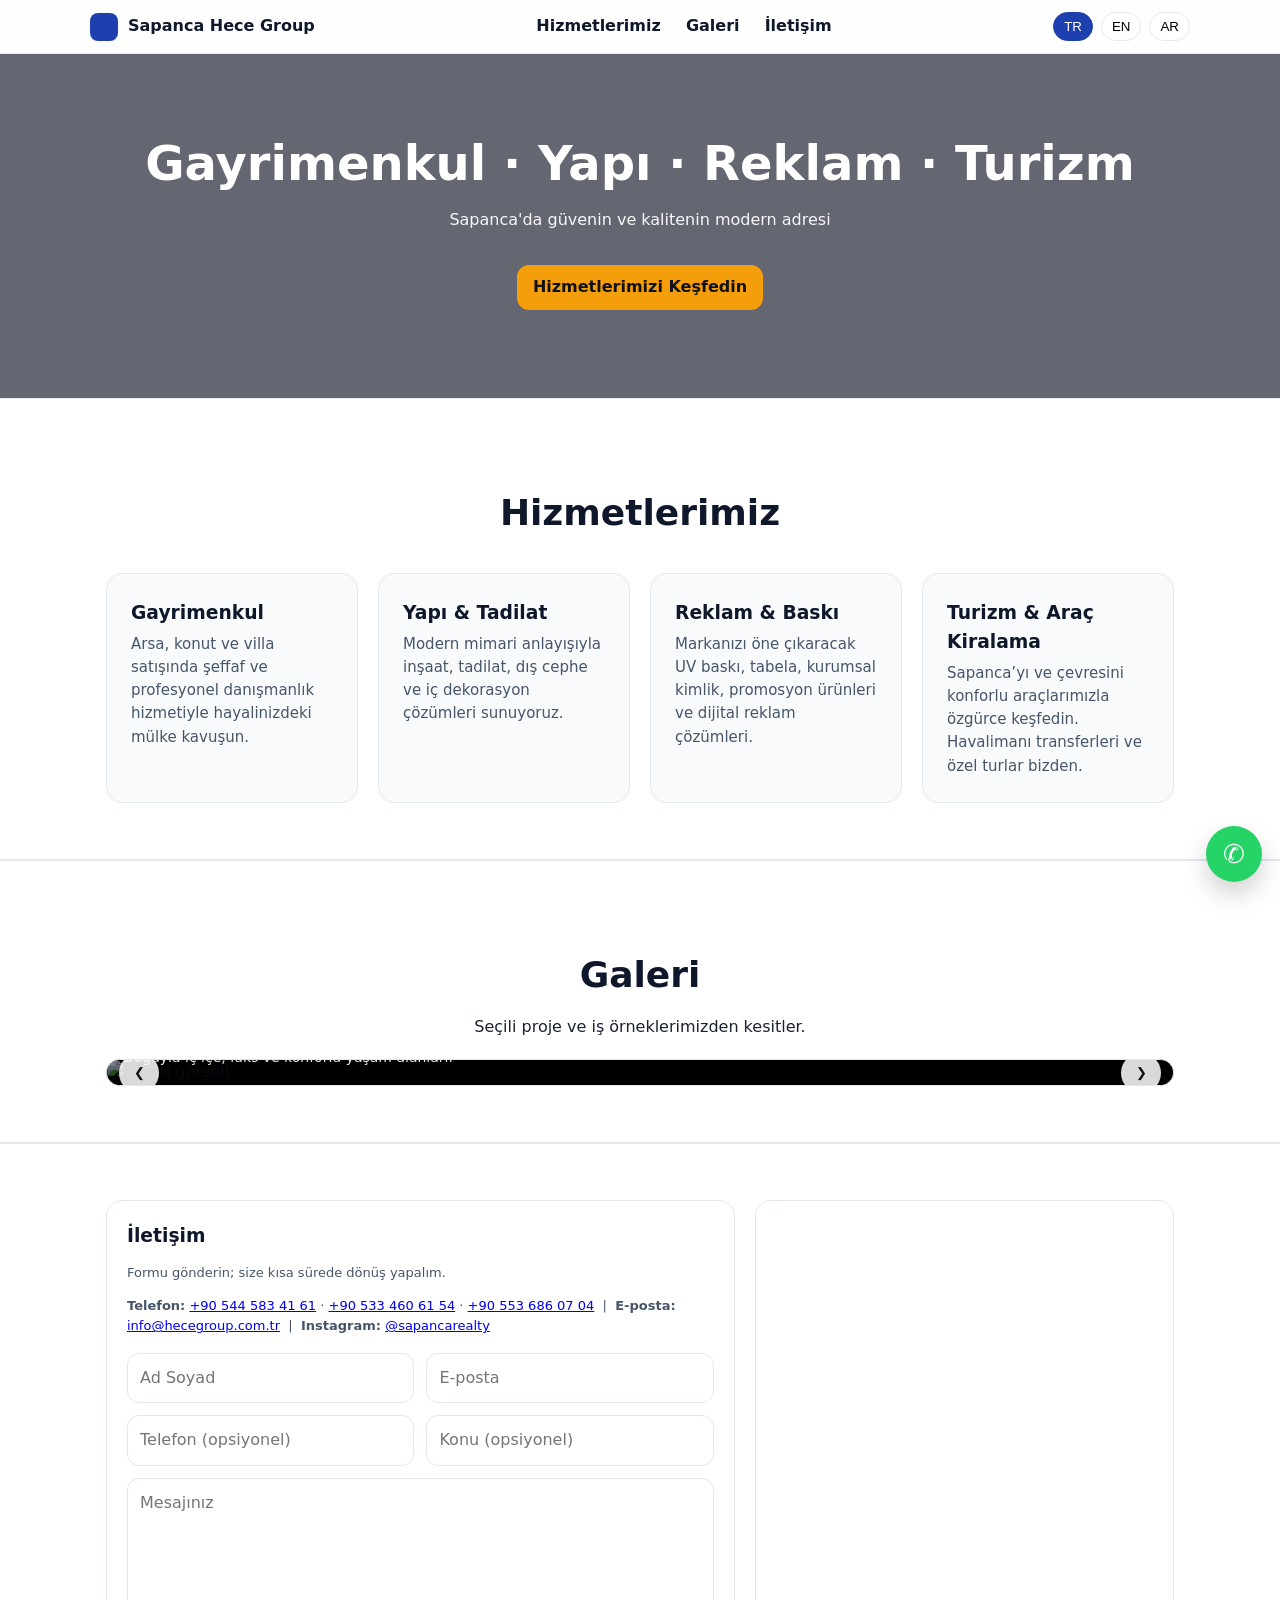
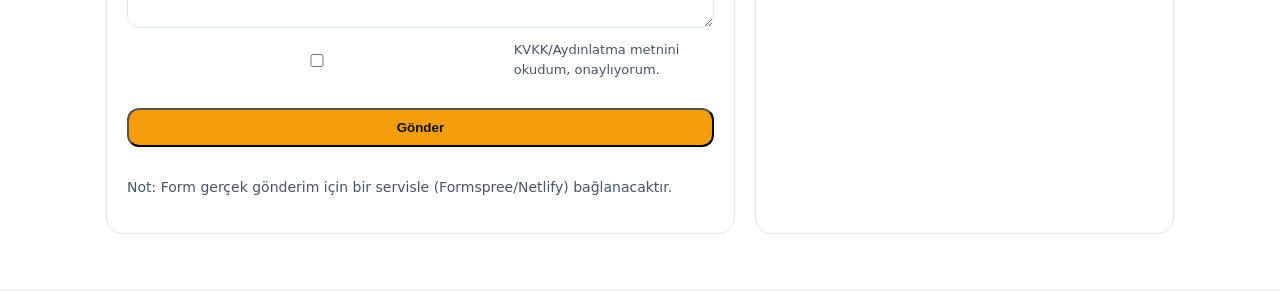
==== index.html @ 53c03a55 "Update index.html" ====
<!doctype html>
<html lang="tr">
<head>
  <meta charset="utf-8" />
  <meta name="viewport" content="width=device-width, initial-scale=1" />
  <title>Sapanca Hece Group</title>
  <meta name="description" content="Sapanca'da Gayrimenkul, Yapı & Tadilat, Reklam & Baskı, Turizm & Araç Kiralama." />

  <style>
    :root{
      --ink:#0f172a; --muted:#475569; --ring:#e2e8f0;
      --brand:#1e40af; --accent:#f59e0b; --bg:#f8fafc; --card:#fff; --ok:#16a34a; --err:#dc2626;
    }
    *{box-sizing:border-box}
    body{margin:0;background:var(--bg);color:var(--ink);
         font:16px/1.55 system-ui,-apple-system,Segoe UI,Roboto,Ubuntu,"Helvetica Neue",Arial}
    .container{max-width:1100px;margin:auto;padding:0 16px}

    header{position:sticky;top:0;background:#ffffffcc;backdrop-filter:blur(8px);
           border-bottom:1px solid var(--ring);z-index:20}
    .nav{display:flex;align-items:center;justify-content:space-between;padding:12px 0}
    .brand{display:flex;align-items:center;gap:10px}
    .logo{width:28px;height:28px;border-radius:8px;background:var(--brand)}
    .links a{margin:0 10px;color:var(--ink);text-decoration:none;font-weight:600}
    .lang{display:flex;gap:8px}
    .tag{border:1px solid var(--ring);padding:6px 10px;border-radius:999px;cursor:pointer;background:#fff}
    .tag.active{background:var(--brand);color:#fff;border-color:var(--brand)}
    @media (max-width:640px){ .links{display:none} }

    .hero{position:relative;color:#fff}
    .hero::before{content:"";position:absolute;inset:0;
      background:url('https://images.unsplash.com/photo-1505691723518-36a5ac3b2d52?q=80&w=1920&auto=format&fit=crop') center/cover no-repeat;z-index:-2}
    .hero::after{content:"";position:absolute;inset:0;background:rgba(2,6,23,.6);z-index:-1}
    .hero .inner{padding:72px 0;text-align:center}
    h1{font-size:clamp(28px,5vw,48px);margin:0 0 8px}
    p.lead{opacity:.95;margin:0}
    .btn{display:inline-block;background:var(--accent);color:#111;padding:10px 16px;
         border-radius:12px;font-weight:600;margin-top:16px;text-decoration:none}

    section{scroll-margin-top:72px}
    .section-frame{background:#fff;padding:56px 0;border-top:1px solid var(--ring);border-bottom:1px solid var(--ring)}

    .cards{display:grid;gap:20px;grid-template-columns:repeat(4,1fr)}
    .card{background:#f8fafc;padding:24px;border-radius:16px;border:1px solid var(--ring)}
    .card h3{margin:0 0 6px}
    .card p{color:var(--muted);font-size:15px;margin:0}
    @media (max-width:1000px){ .cards{grid-template-columns:repeat(2,1fr)} }
    @media (max-width:640px){ .cards{grid-template-columns:1fr} }

    .gallery{position:relative;border:1px solid var(--ring);border-radius:16px;overflow:hidden;background:#000}
    .gallery img{width:100%;height:420px;object-fit:cover}
    .gallery .cap{position:absolute;left:0;right:0;bottom:0;color:#fff;
      background:linear-gradient(180deg,rgba(0,0,0,0) 0%,rgba(0,0,0,.7) 100%);padding:16px}
    .gallery .ctrl{position:absolute;top:50%;transform:translateY(-50%);
      background:rgba(255,255,255,.85);color:#111;border:none;width:40px;height:40px;border-radius:999px;cursor:pointer}
    .gallery .prev{left:12px} .gallery .next{right:12px}

    /* İletişim */
    .contact-grid{display:grid;gap:20px;grid-template-columns:1.2fr .8fr}
    @media (max-width:920px){ .contact-grid{grid-template-columns:1fr} .map{height:320px} }
    form{display:grid;gap:12px}
    .row{display:grid;gap:12px;grid-template-columns:1fr 1fr}
    @media (max-width:640px){ .row{grid-template-columns:1fr} }
    input,textarea{width:100%;padding:12px;border:1px solid var(--ring);border-radius:12px;font:inherit;background:#fff}
    .hint{font-size:13px;color:var(--muted)}
    .note{font-size:14px;color:var(--muted)}
    .ok{color:var(--ok)} .err{color:var(--err)}
    .contact-card{background:#fff;border:1px solid var(--ring);border-radius:16px;padding:20px}

    /* WhatsApp FAB */
    .fab{position:fixed;right:18px;bottom:18px;background:#25D366;color:#fff;
         width:56px;height:56px;border-radius:999px;display:grid;place-items:center;
         box-shadow:0 12px 24px rgba(0,0,0,.18);text-decoration:none;font-size:26px;z-index:50}
    .rtl{direction:rtl}
  </style>
</head>
<body>
  <!-- ÜST MENÜ -->
  <header>
    <div class="container nav">
      <div class="brand">
        <div class="logo"></div>
        <strong>Sapanca Hece Group</strong>
      </div>
      <nav class="links">
        <a href="#services" data-i18n="nav_services">Hizmetlerimiz</a>
        <a href="#gallery"  data-i18n="nav_gallery">Galeri</a>
        <a href="#contact"  data-i18n="nav_contact">İletişim</a>
      </nav>
      <div class="lang">
        <button class="tag active" data-lang="tr">TR</button>
        <button class="tag" data-lang="en">EN</button>
        <button class="tag" data-lang="ar">AR</button>
      </div>
    </div>
  </header>

  <!-- HERO -->
  <section class="hero">
    <div class="container inner">
      <h1 data-i18n="hero_title">Gayrimenkul · Yapı · Reklam · Turizm</h1>
      <p class="lead" data-i18n="hero_sub">Sapanca'da güvenin ve kalitenin modern adresi</p>
      <p><a class="btn" href="#services" data-i18n="cta">Hizmetlerimizi Keşfedin</a></p>
    </div>
  </section>

  <!-- HİZMETLER -->
  <section id="services" class="section-frame">
    <div class="container">
      <h2 style="text-align:center;font-size:clamp(24px,3vw,36px);margin-bottom:32px;" data-i18n="services_title">Hizmetlerimiz</h2>

      <div class="cards">
        <div class="card">
          <h3 data-i18n="s1_t">Gayrimenkul</h3>
          <p data-i18n="s1_d">
            Arsa, konut ve villa satışında şeffaf ve profesyonel danışmanlık hizmetiyle hayalinizdeki mülke kavuşun.
          </p>
        </div>

        <div class="card">
          <h3 data-i18n="s2_t">Yapı &amp; Tadilat</h3>
          <p data-i18n="s2_d">
            Modern mimari anlayışıyla inşaat, tadilat, dış cephe ve iç dekorasyon çözümleri sunuyoruz.
          </p>
        </div>

        <div class="card">
          <h3 data-i18n="s3_t">Reklam &amp; Baskı</h3>
          <p data-i18n="s3_d">
            Markanızı öne çıkaracak UV baskı, tabela, kurumsal kimlik, promosyon ürünleri ve dijital reklam çözümleri.
          </p>
        </div>

        <div class="card">
          <h3 data-i18n="s4_t">Turizm &amp; Araç Kiralama</h3>
          <p data-i18n="s4_d">
            Sapanca’yı ve çevresini konforlu araçlarımızla özgürce keşfedin. Havalimanı transferleri ve özel turlar bizden.
          </p>
        </div>
      </div>
    </div>
  </section>

  <!-- GALERİ -->
  <section id="gallery" class="section-frame" style="background:#fff">
    <div class="container">
      <h2 style="text-align:center;font-size:clamp(24px,3vw,36px);margin-bottom:12px;" data-i18n="gallery_title">Galeri</h2>
      <p class="lead" style="text-align:center;margin-bottom:20px" data-i18n="gallery_sub">Seçili proje ve iş örneklerimizden kesitler.</p>

      <div class="gallery" id="slider">
        <img id="slide-img" src="" alt="Galeri görseli" />
        <div class="cap">
          <div id="cap-title" style="font-weight:700">Başlık</div>
          <div id="cap-desc"  style="opacity:.9;font-size:14px">Açıklama</div>
        </div>
        <button class="ctrl prev" aria-label="Önceki">&#10094;</button>
        <button class="ctrl next" aria-label="Sonraki">&#10095;</button>
      </div>
    </div>
  </section>

  <!-- İLETİŞİM + HARİTA -->
  <section id="contact" class="section-frame">
    <div class="container contact-grid">
      <!-- Form Kartı -->
      <div class="contact-card">
        <h3 style="margin:0 0 6px" data-i18n="contact_title">İletişim</h3>
        <p class="hint" data-i18n="contact_sub">Formu gönderin; size kısa sürede dönüş yapalım.</p>

        <div class="hint" style="margin:10px 0 16px">
          <strong>Telefon:</strong>
          <a href="tel:+905445834161">+90 544 583 41 61</a> ·
          <a href="tel:+905334606154">+90 533 460 61 54</a> ·
          <a href="tel:+905536860704">+90 553 686 07 04</a>
          &nbsp;|&nbsp; <strong>E-posta:</strong> <a href="mailto:info@hecegroup.com.tr">info@hecegroup.com.tr</a>
          &nbsp;|&nbsp; <strong>Instagram:</strong> <a href="https://instagram.com/sapancarealty" target="_blank">@sapancarealty</a>
        </div>

        <form id="contactForm" autocomplete="on">
          <div class="row">
            <input name="name" placeholder="Ad Soyad" required />
            <input type="email" name="email" placeholder="E-posta" required />
          </div>
          <div class="row">
            <input name="phone" placeholder="Telefon (opsiyonel)" />
            <input name="subject" placeholder="Konu (opsiyonel)" />
          </div>
          <textarea name="message" rows="5" placeholder="Mesajınız" required></textarea>
          <label class="hint" style="display:flex;align-items:center;gap:8px">
            <input type="checkbox" required />
            <span data-i18n="kvkk">KVKK/Aydınlatma metnini okudum, onaylıyorum.</span>
          </label>
          <button class="btn" type="submit" data-i18n="send">Gönder</button>
          <div id="formMsg" class="note" style="margin-top:8px"></div>
        </form>
        <p class="note" style="margin-top:10px" data-i18n="form_note">
          Not: Form gerçek gönderim için bir servisle (Formspree/Netlify) bağlanacaktır.
        </p>
      </div>

      <!-- Harita Kartı -->
      <div class="contact-card" style="padding:0;overflow:hidden">
        <iframe class="map" title="Harita" width="100%" height="100%" frameborder="0" style="border:0;min-height:420px"
          src="https://www.google.com/maps?q=Sapanca%20Hece%20Real%20Estate&z=15&output=embed" allowfullscreen>
        </iframe>
        <div style="padding:12px;border-top:1px solid var(--ring);display:flex;justify-content:space-between;align-items:center">
          <span class="hint" data-i18n="addr">Kurtköy, Sapanca / Sakarya</span>
          <!-- Sizin verdiğiniz kısa link -->
          <a class="btn" href="https://maps.app.goo.gl/qobTDmVPjX2s8gYSA" target="_blank" rel="noopener" data-i18n="open_map">
            Haritada Aç
          </a>
        </div>
      </div>
    </div>
  </section>

  <!-- WhatsApp Hızlı Buton -->
  <a class="fab" href="https://wa.me/905536860704" target="_blank" aria-label="WhatsApp">✆</a>

  <script>
    /* ===== DİL SÖZLÜĞÜ ===== */
    const i18n = {
      tr: {
        nav_services:"Hizmetlerimiz", nav_gallery:"Galeri", nav_contact:"İletişim",
        hero_title:"Gayrimenkul · Yapı · Reklam · Turizm",
        hero_sub:"Sapanca'da güvenin ve kalitenin modern adresi",
        cta:"Hizmetlerimizi Keşfedin",
        services_title:"Hizmetlerimiz",
        s1_t:"Gayrimenkul",
        s1_d:"Arsa, konut ve villa satışında şeffaf ve profesyonel danışmanlık hizmetiyle hayalinizdeki mülke kavuşun.",
        s2_t:"Yapı & Tadilat",
        s2_d:"Modern mimari anlayışıyla inşaat, tadilat, dış cephe ve iç dekorasyon çözümleri sunuyoruz.",
        s3_t:"Reklam & Baskı",
        s3_d:"Markanızı öne çıkaracak UV baskı, tabela, kurumsal kimlik, promosyon ürünleri ve dijital reklam çözümleri.",
        s4_t:"Turizm & Araç Kiralama",
        s4_d:"Sapanca’yı ve çevresini konforlu araçlarımızla özgürce keşfedin. Havalimanı transferleri ve özel turlar bizden.",
        gallery_title:"Galeri", gallery_sub:"Seçili proje ve iş örneklerimizden kesitler.",
        contact_title:"İletişim", contact_sub:"Formu gönderin; size kısa sürede dönüş yapalım.",
        kvkk:"KVKK/Aydınlatma metnini okudum, onaylıyorum.",
        send:"Gönder",
        form_note:"Not: Form gerçek gönderim için bir servisle (Formspree/Netlify) bağlanacaktır.",
        addr:"Kurtköy, Sapanca / Sakarya",
        open_map:"Haritada Aç"
      },
      en: {
        nav_services:"Services", nav_gallery:"Gallery", nav_contact:"Contact",
        hero_title:"Real Estate · Construction · Advertising · Tourism",
        hero_sub:"The modern address of trust and quality in Sapanca",
        cta:"Explore Our Services",
        services_title:"Our Services",
        s1_t:"Real Estate",
        s1_d:"Transparent, professional consulting for land, apartments and villas to reach your dream property.",
        s2_t:"Construction & Renovation",
        s2_d:"Modern architecture, renovation, exterior and interior solutions.",
        s3_t:"Advertising & Printing",
        s3_d:"UV printing, signage, corporate identity, promotional items and digital advertising solutions.",
        s4_t:"Tourism & Car Rental",
        s4_d:"Discover Sapanca with comfortable cars. Airport transfers and private tours.",
        gallery_title:"Gallery", gallery_sub:"Selected highlights from our projects.",
        contact_title:"Contact", contact_sub:"Send the form and we'll get back to you shortly.",
        kvkk:"I have read and accept the privacy notice.",
        send:"Send",
        form_note:"Note: The form will be wired to a service (Formspree/Netlify) for real submission.",
        addr:"Kurtköy, Sapanca / Sakarya",
        open_map:"Open in Maps"
      },
      ar: {
        nav_services:"خدماتنا", nav_gallery:"المعرض", nav_contact:"تواصل",
        hero_title:"العقارات · الإنشاء · الإعلان · السياحة",
        hero_sub:"العنوان الحديث للثقة والجودة في صابانجا",
        cta:"استكشف خدماتنا",
        services_title:"خدماتنا",
        s1_t:"العقارات",
        s1_d:"استشارات شفافة ومهنية لشراء الأراضي والمنازل والفلل للوصول إلى العقار الذي تحلم به.",
        s2_t:"الإنشاء والتجديد",
        s2_d:"عمارة حديثة وتجديدات وحلول داخلية وخارجية.",
        s3_t:"الإعلان والطباعة",
        s3_d:"طباعة UV ولوحات وهوية بصرية ومنتجات ترويجية وإعلانات رقمية.",
        s4_t:"السياحة وتأجير السيارات",
        s4_d:"اكتشف صابانجا بسيارات مريحة. تحويلات المطار وجولات خاصة.",
        gallery_title:"المعرض", gallery_sub:"لمحات مختارة من مشاريعنا.",
        contact_title:"تواصل", contact_sub:"أرسل النموذج وسنعاود الاتصال بك قريبًا.",
        kvkk:"لقد قرأت إشعار الخصوصية وأوافق عليه.",
        send:"إرسال",
        form_note:"ملاحظة: سيتم ربط النموذج بخدمة (Formspree/Netlify) للإرسال الفعلي.",
        addr:"كورتكوي، صابانجا / ساكاريا",
        open_map:"افتح في الخرائط"
      }
    };

    // Dil + RTL
    const langBtns=document.querySelectorAll('.tag[data-lang]');
    function setLang(l){
      const dict=i18n[l]||i18n.tr;
      document.documentElement.lang=l;
      document.body.classList.toggle('rtl', l==='ar');
      document.querySelectorAll('[data-i18n]').forEach(el=>{
        const k=el.getAttribute('data-i18n');
        if(dict[k]) el.textContent=dict[k];
      });
      langBtns.forEach(b=>b.classList.toggle('active', b.dataset.lang===l));
      renderSlide();
    }
    langBtns.forEach(b=>b.addEventListener('click',()=>setLang(b.dataset.lang)));

    // Galeri içeriği
    const slides = [
      {
        src:"https://images.unsplash.com/photo-1564013799919-ab600027ffc6?q=80&w=1600&auto=format&fit=crop",
        t:{tr:["Modern Villa Projeleri","Doğayla iç içe, lüks ve konforlu yaşam alanları."],
           en:["Modern Villa Projects","Luxurious, nature-integrated living spaces."],
           ar:["فلل حديثة","مساحات معيشية فاخرة منسجمة مع الطبيعة."]}
      },
      {
        src:"https://images.unsplash.com/photo-1557682224-5b8590cd9ec5?q=80&w=1600&auto=format&fit=crop",
        t:{tr:["Kurumsal Kimlik & Tabela","Markanızı öne çıkaran güçlü uygulamalar."],
           en:["Branding & Signage","Strong executions that make your brand stand out."],
           ar:["الهوية البصرية واللوحات","تنفيذات قوية تُبرز علامتك."]}
      },
      {
        src:"https://images.unsplash.com/photo-1517940310602-75f39d4adcc3?q=80&w=1600&auto=format&fit=crop",
        t:{tr:["Transfer & Araç Kiralama","Havalimanı karşılama ve özel turlar."],
           en:["Transfers & Car Rental","Airport meet-and-greet and private tours."],
           ar:["النقل وتأجير السيارات","استقبال في المطار وجولات خاصة."]}
      }
    ];
    const imgEl=document.getElementById('slide-img');
    const capTitle=document.getElementById('cap-title');
    const capDesc=document.getElementById('cap-desc');
    let idx=0;
    function renderSlide(){
      const l=document.documentElement.lang||'tr';
      const s=slides[idx];
      imgEl.src=s.src;
      const [t1,t2]=(s.t[l]||s.t.tr);
      capTitle.textContent=t1; capDesc.textContent=t2;
    }
    document.querySelector('#slider .next').addEventListener('click',()=>{ idx=(idx+1)%slides.length; renderSlide(); });
    document.querySelector('#slider .prev').addEventListener('click',()=>{ idx=(idx-1+slides.length)%slides.length; renderSlide(); });

    // ====== FORM GÖNDERİMİ ======
    // Formspree veya Netlify Forms endpoint'inizi buraya ekleyin:
    const FORM_ENDPOINT = ""; // ÖRN: "https://formspree.io/f/abcde123"
    const form=document.getElementById('contactForm');
    const msg=document.getElementById('formMsg');
    form.addEventListener('submit', async (e)=>{
      e.preventDefault();
      const data=Object.fromEntries(new FormData(form).entries());
      try{
        if(!FORM_ENDPOINT){
          msg.className="note ok";
          msg.textContent="Teşekkürler! Mesajınız alındı. (Not: Entegrasyon için Formspree/Netlify URL’si eklenmeli.)";
          form.reset();
          return;
        }
        const res=await fetch(FORM_ENDPOINT,{method:"POST",headers:{"Content-Type":"application/json"},body:JSON.stringify(data)});
        if(res.ok){
          msg.className="note ok";
          msg.textContent="Teşekkürler! Mesajınız başarıyla gönderildi.";
          form.reset();
        }else{
          throw new Error("İletim hatası");
        }
      }catch(err){
        msg.className="note err";
        msg.textContent="Üzgünüz, bir sorun oluştu. Lütfen daha sonra tekrar deneyin veya telefon/WhatsApp ile ulaşın.";
      }
    });

    // Başlangıç
    setLang('tr');
    renderSlide();
  </script>
</body>
</html>
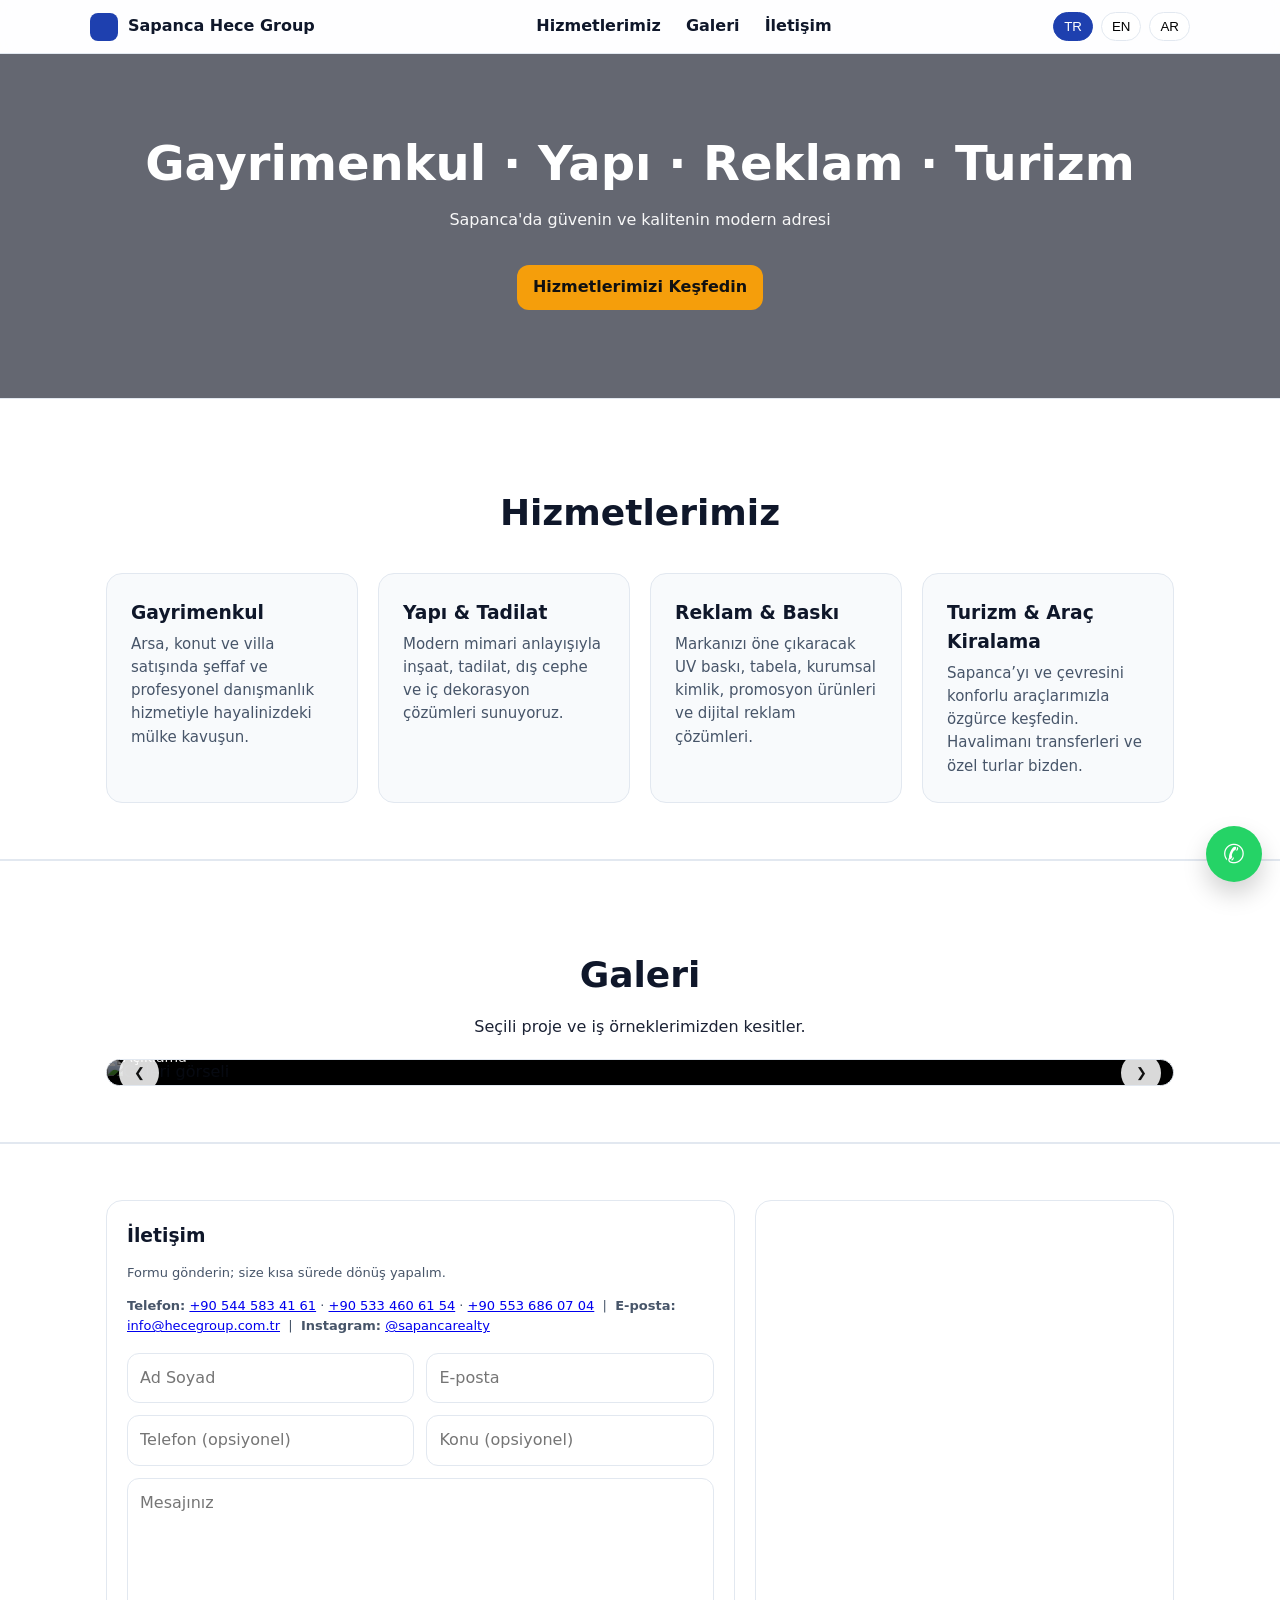
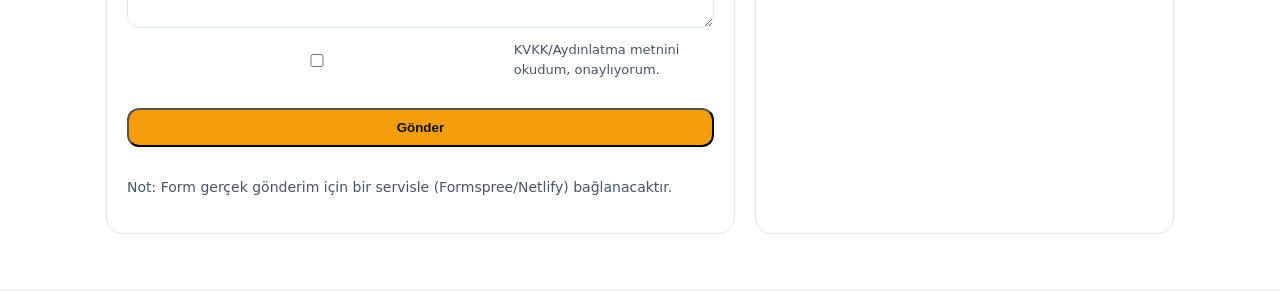
==== commit f40101e2: "Update index.html" ====
--- a/index.html
+++ b/index.html
@@ -340,7 +340,7 @@
 
     // ====== FORM GÖNDERİMİ ======
     // Formspree veya Netlify Forms endpoint'inizi buraya ekleyin:
-    const FORM_ENDPOINT = ""; // ÖRN: "https://formspree.io/f/abcde123"
+    const FORM_ENDPOINT = "https://formspree.io/f/mnngygyy";
     const form=document.getElementById('contactForm');
     const msg=document.getElementById('formMsg');
     form.addEventListener('submit', async (e)=>{
@@ -349,7 +349,7 @@
       try{
         if(!FORM_ENDPOINT){
           msg.className="note ok";
-          msg.textContent="Teşekkürler! Mesajınız alındı. (Not: Entegrasyon için Formspree/Netlify URL’si eklenmeli.)";
+          msg.textContent="Teşekkürler! Mesajınız alındı.;
           form.reset();
           return;
         }
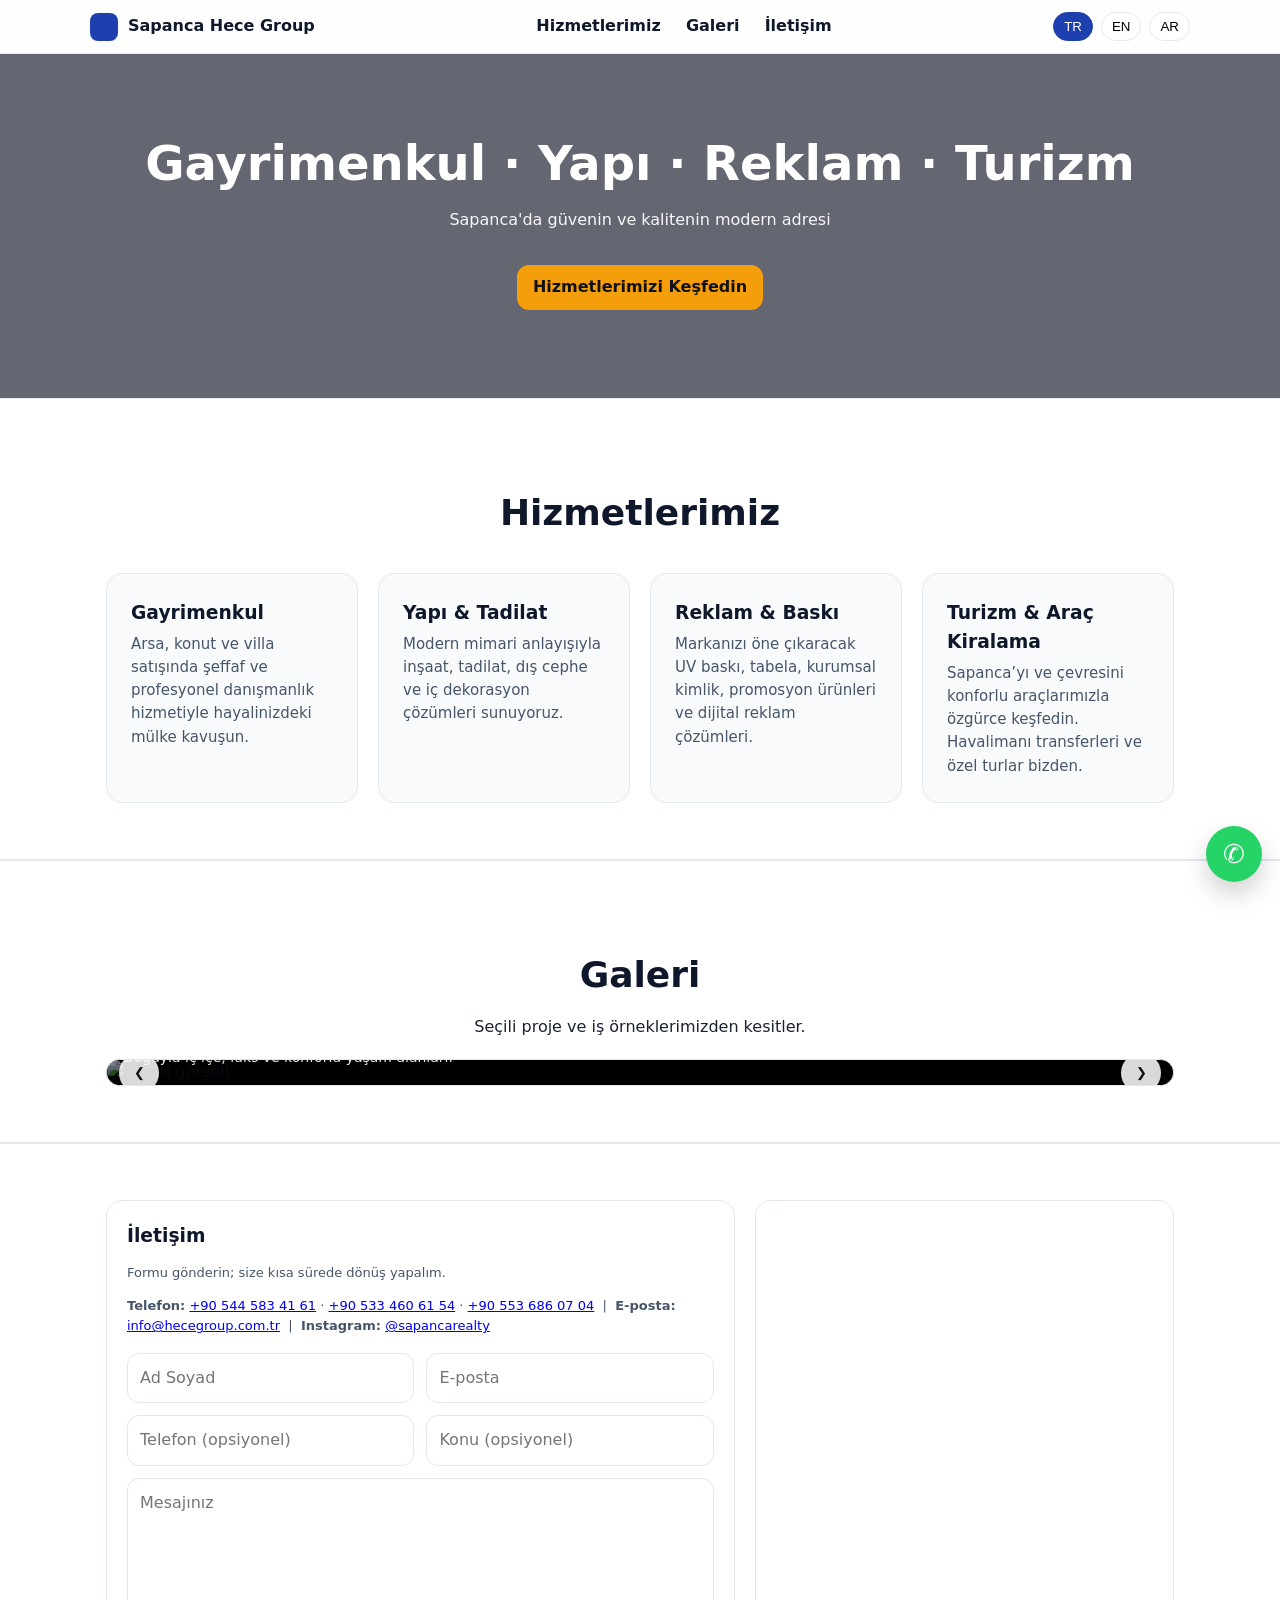
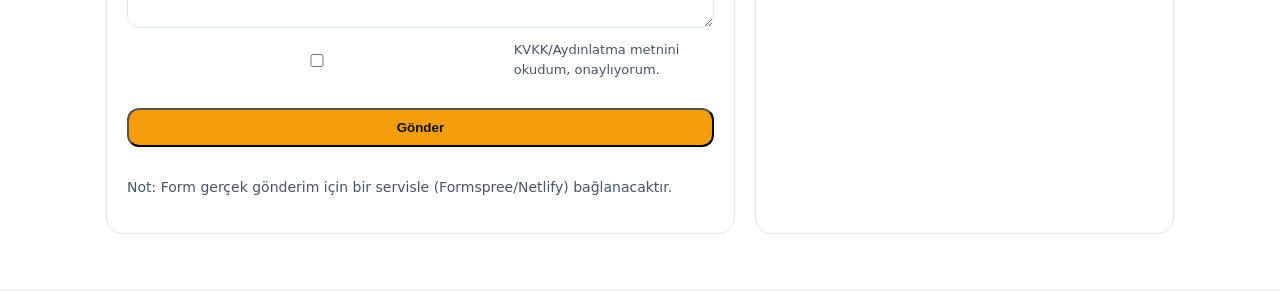
==== commit f980fe28: "Update index.html" ====
--- a/index.html
+++ b/index.html
@@ -4,7 +4,36 @@
   <meta charset="utf-8" />
   <meta name="viewport" content="width=device-width, initial-scale=1" />
   <title>Sapanca Hece Group</title>
-  <meta name="description" content="Sapanca'da Gayrimenkul, Yapı & Tadilat, Reklam & Baskı, Turizm & Araç Kiralama." />
+
+  <!-- === Kanonik URL (alan adınızı doğrulayın) === -->
+  <link rel="canonical" href="https://sapancahecegroup.com/" />
+
+  <!-- === Basit hreflang (aynı sayfa, query-param ile çok dil) === -->
+  <link rel="alternate" href="https://sapancahecegroup.com/?lang=tr" hreflang="tr" />
+  <link rel="alternate" href="https://sapancahecegroup.com/?lang=en" hreflang="en" />
+  <link rel="alternate" href="https://sapancahecegroup.com/?lang=ar" hreflang="ar" />
+  <link rel="alternate" href="https://sapancahecegroup.com/" hreflang="x-default" />
+
+  <!-- === SEO Açıklama === -->
+  <meta name="description" content="Sapanca'da Gayrimenkul, Yapı & Tadilat, Reklam & Baskı, Turizm & Araç Kiralama. Güvenilir danışmanlık ve modern çözümler." />
+
+  <!-- === OpenGraph / Twitter === -->
+  <meta property="og:site_name" content="Sapanca Hece Group" />
+  <meta property="og:type" content="website" />
+  <meta property="og:title" content="Sapanca Hece Group — Gayrimenkul · Yapı · Reklam · Turizm" />
+  <meta property="og:description" content="Sapanca'da güvenin ve kalitenin modern adresi." />
+  <meta property="og:url" content="https://sapancahecegroup.com/" />
+  <meta property="og:image" content="https://images.unsplash.com/photo-1505691723518-36a5ac3b2d52?q=80&w=1200&auto=format&fit=crop" />
+  <meta name="twitter:card" content="summary_large_image" />
+  <meta name="twitter:title" content="Sapanca Hece Group" />
+  <meta name="twitter:description" content="Gayrimenkul, Yapı, Reklam, Turizm — Sapanca." />
+  <meta name="twitter:image" content="https://images.unsplash.com/photo-1505691723518-36a5ac3b2d52?q=80&w=1200&auto=format&fit=crop" />
+  <meta name="theme-color" content="#0f172a" />
+
+  <!-- === Küçük performans dokunuşları === -->
+  <link rel="preconnect" href="https://images.unsplash.com" crossorigin>
+  <link rel="preconnect" href="https://www.google.com" />
+  <link rel="preconnect" href="https://maps.googleapis.com" />
 
   <style>
     :root{
@@ -55,7 +84,6 @@
       background:rgba(255,255,255,.85);color:#111;border:none;width:40px;height:40px;border-radius:999px;cursor:pointer}
     .gallery .prev{left:12px} .gallery .next{right:12px}
 
-    /* İletişim */
     .contact-grid{display:grid;gap:20px;grid-template-columns:1.2fr .8fr}
     @media (max-width:920px){ .contact-grid{grid-template-columns:1fr} .map{height:320px} }
     form{display:grid;gap:12px}
@@ -67,12 +95,65 @@
     .ok{color:var(--ok)} .err{color:var(--err)}
     .contact-card{background:#fff;border:1px solid var(--ring);border-radius:16px;padding:20px}
 
-    /* WhatsApp FAB */
     .fab{position:fixed;right:18px;bottom:18px;background:#25D366;color:#fff;
          width:56px;height:56px;border-radius:999px;display:grid;place-items:center;
          box-shadow:0 12px 24px rgba(0,0,0,.18);text-decoration:none;font-size:26px;z-index:50}
     .rtl{direction:rtl}
   </style>
+
+  <!-- === JSON-LD: Organization + LocalBusiness === -->
+  <script type="application/ld+json">
+  {
+    "@context": "https://schema.org",
+    "@type": "Organization",
+    "name": "Sapanca Hece Group",
+    "url": "https://sapancahecegroup.com/",
+    "logo": "https://sapancahecegroup.com/logo.png",
+    "sameAs": [
+      "https://instagram.com/sapancarealty"
+    ],
+    "contactPoint": [{
+      "@type": "ContactPoint",
+      "telephone": "+90-544-583-4161",
+      "contactType": "customer service",
+      "areaServed": "TR"
+    },{
+      "@type": "ContactPoint",
+      "telephone": "+90-533-460-6154",
+      "contactType": "customer service",
+      "areaServed": "TR"
+    },{
+      "@type": "ContactPoint",
+      "telephone": "+90-553-686-0704",
+      "contactType": "customer service",
+      "areaServed": "TR",
+      "availableLanguage": ["tr","en","ar"]
+    }]
+  }
+  </script>
+  <script type="application/ld+json">
+  {
+    "@context": "https://schema.org",
+    "@type": "LocalBusiness",
+    "name": "Sapanca Hece Real Estate",
+    "address": {
+      "@type": "PostalAddress",
+      "addressLocality": "Sapanca",
+      "addressRegion": "Sakarya",
+      "addressCountry": "TR"
+    },
+    "telephone": "+90-553-686-0704"
+  }
+  </script>
+
+  <!-- === Google Analytics 4 (ölçüm kimliğinizi ekleyin) === -->
+  <script async src="https://www.googletagmanager.com/gtag/js?id=G-XXXXXXX"></script>
+  <script>
+    window.dataLayer = window.dataLayer || [];
+    function gtag(){dataLayer.push(arguments);}
+    gtag('js', new Date());
+    gtag('config', 'G-XXXXXXX'); // <-- GA4 kimliğini buraya yazın
+  </script>
 </head>
 <body>
   <!-- ÜST MENÜ -->
@@ -148,7 +229,7 @@
       <p class="lead" style="text-align:center;margin-bottom:20px" data-i18n="gallery_sub">Seçili proje ve iş örneklerimizden kesitler.</p>
 
       <div class="gallery" id="slider">
-        <img id="slide-img" src="" alt="Galeri görseli" />
+        <img id="slide-img" src="" alt="Galeri görseli" loading="lazy" />
         <div class="cap">
           <div id="cap-title" style="font-weight:700">Başlık</div>
           <div id="cap-desc"  style="opacity:.9;font-size:14px">Açıklama</div>
@@ -162,7 +243,6 @@
   <!-- İLETİŞİM + HARİTA -->
   <section id="contact" class="section-frame">
     <div class="container contact-grid">
-      <!-- Form Kartı -->
       <div class="contact-card">
         <h3 style="margin:0 0 6px" data-i18n="contact_title">İletişim</h3>
         <p class="hint" data-i18n="contact_sub">Formu gönderin; size kısa sürede dönüş yapalım.</p>
@@ -190,6 +270,12 @@
             <input type="checkbox" required />
             <span data-i18n="kvkk">KVKK/Aydınlatma metnini okudum, onaylıyorum.</span>
           </label>
+
+          <!-- Formspree/Netlify için gizli alanlar (opsiyonel ama faydalı) -->
+          <input type="hidden" name="_subject"  value="Hece Group — Web İletişim Formu" />
+          <input type="hidden" name="_language" value="tr" />
+          <input type="text"   name="_gotcha"   style="display:none" tabindex="-1" autocomplete="off" />
+
           <button class="btn" type="submit" data-i18n="send">Gönder</button>
           <div id="formMsg" class="note" style="margin-top:8px"></div>
         </form>
@@ -198,14 +284,12 @@
         </p>
       </div>
 
-      <!-- Harita Kartı -->
       <div class="contact-card" style="padding:0;overflow:hidden">
         <iframe class="map" title="Harita" width="100%" height="100%" frameborder="0" style="border:0;min-height:420px"
-          src="https://www.google.com/maps?q=Sapanca%20Hece%20Real%20Estate&z=15&output=embed" allowfullscreen>
-        </iframe>
+          src="https://www.google.com/maps?q=Sapanca%20Hece%20Real%20Estate&z=15&output=embed"
+          loading="lazy" allowfullscreen></iframe>
         <div style="padding:12px;border-top:1px solid var(--ring);display:flex;justify-content:space-between;align-items:center">
           <span class="hint" data-i18n="addr">Kurtköy, Sapanca / Sakarya</span>
-          <!-- Sizin verdiğiniz kısa link -->
           <a class="btn" href="https://maps.app.goo.gl/qobTDmVPjX2s8gYSA" target="_blank" rel="noopener" data-i18n="open_map">
             Haritada Aç
           </a>
@@ -220,77 +304,50 @@
   <script>
     /* ===== DİL SÖZLÜĞÜ ===== */
     const i18n = {
-      tr: {
-        nav_services:"Hizmetlerimiz", nav_gallery:"Galeri", nav_contact:"İletişim",
-        hero_title:"Gayrimenkul · Yapı · Reklam · Turizm",
-        hero_sub:"Sapanca'da güvenin ve kalitenin modern adresi",
-        cta:"Hizmetlerimizi Keşfedin",
-        services_title:"Hizmetlerimiz",
-        s1_t:"Gayrimenkul",
-        s1_d:"Arsa, konut ve villa satışında şeffaf ve profesyonel danışmanlık hizmetiyle hayalinizdeki mülke kavuşun.",
-        s2_t:"Yapı & Tadilat",
-        s2_d:"Modern mimari anlayışıyla inşaat, tadilat, dış cephe ve iç dekorasyon çözümleri sunuyoruz.",
-        s3_t:"Reklam & Baskı",
-        s3_d:"Markanızı öne çıkaracak UV baskı, tabela, kurumsal kimlik, promosyon ürünleri ve dijital reklam çözümleri.",
-        s4_t:"Turizm & Araç Kiralama",
-        s4_d:"Sapanca’yı ve çevresini konforlu araçlarımızla özgürce keşfedin. Havalimanı transferleri ve özel turlar bizden.",
+      tr: { nav_services:"Hizmetlerimiz", nav_gallery:"Galeri", nav_contact:"İletişim",
+        hero_title:"Gayrimenkul · Yapı · Reklam · Turizm", hero_sub:"Sapanca'da güvenin ve kalitenin modern adresi",
+        cta:"Hizmetlerimizi Keşfedin", services_title:"Hizmetlerimiz",
+        s1_t:"Gayrimenkul", s1_d:"Arsa, konut ve villa satışında şeffaf ve profesyonel danışmanlık hizmetiyle hayalinizdeki mülke kavuşun.",
+        s2_t:"Yapı & Tadilat", s2_d:"Modern mimari anlayışıyla inşaat, tadilat, dış cephe ve iç dekorasyon çözümleri sunuyoruz.",
+        s3_t:"Reklam & Baskı", s3_d:"Markanızı öne çıkaracak UV baskı, tabela, kurumsal kimlik, promosyon ürünleri ve dijital reklam çözümleri.",
+        s4_t:"Turizm & Araç Kiralama", s4_d:"Sapanca’yı ve çevresini konforlu araçlarımızla özgürce keşfedin. Havalimanı transferleri ve özel turlar bizden.",
         gallery_title:"Galeri", gallery_sub:"Seçili proje ve iş örneklerimizden kesitler.",
         contact_title:"İletişim", contact_sub:"Formu gönderin; size kısa sürede dönüş yapalım.",
         kvkk:"KVKK/Aydınlatma metnini okudum, onaylıyorum.",
-        send:"Gönder",
-        form_note:"Not: Form gerçek gönderim için bir servisle (Formspree/Netlify) bağlanacaktır.",
-        addr:"Kurtköy, Sapanca / Sakarya",
-        open_map:"Haritada Aç"
+        send:"Gönder", form_note:"Not: Form gerçek gönderim için bir servisle (Formspree/Netlify) bağlanacaktır.",
+        addr:"Kurtköy, Sapanca / Sakarya", open_map:"Haritada Aç"
       },
-      en: {
-        nav_services:"Services", nav_gallery:"Gallery", nav_contact:"Contact",
-        hero_title:"Real Estate · Construction · Advertising · Tourism",
-        hero_sub:"The modern address of trust and quality in Sapanca",
-        cta:"Explore Our Services",
-        services_title:"Our Services",
-        s1_t:"Real Estate",
-        s1_d:"Transparent, professional consulting for land, apartments and villas to reach your dream property.",
-        s2_t:"Construction & Renovation",
-        s2_d:"Modern architecture, renovation, exterior and interior solutions.",
-        s3_t:"Advertising & Printing",
-        s3_d:"UV printing, signage, corporate identity, promotional items and digital advertising solutions.",
-        s4_t:"Tourism & Car Rental",
-        s4_d:"Discover Sapanca with comfortable cars. Airport transfers and private tours.",
+      en: { nav_services:"Services", nav_gallery:"Gallery", nav_contact:"Contact",
+        hero_title:"Real Estate · Construction · Advertising · Tourism", hero_sub:"The modern address of trust and quality in Sapanca",
+        cta:"Explore Our Services", services_title:"Our Services",
+        s1_t:"Real Estate", s1_d:"Transparent, professional consulting for land, apartments and villas to reach your dream property.",
+        s2_t:"Construction & Renovation", s2_d:"Modern architecture, renovation, exterior and interior solutions.",
+        s3_t:"Advertising & Printing", s3_d:"UV printing, signage, corporate identity, promotional items and digital advertising solutions.",
+        s4_t:"Tourism & Car Rental", s4_d:"Discover Sapanca with comfortable cars. Airport transfers and private tours.",
         gallery_title:"Gallery", gallery_sub:"Selected highlights from our projects.",
         contact_title:"Contact", contact_sub:"Send the form and we'll get back to you shortly.",
         kvkk:"I have read and accept the privacy notice.",
-        send:"Send",
-        form_note:"Note: The form will be wired to a service (Formspree/Netlify) for real submission.",
-        addr:"Kurtköy, Sapanca / Sakarya",
-        open_map:"Open in Maps"
+        send:"Send", form_note:"Note: The form will be wired to a service (Formspree/Netlify) for real submission.",
+        addr:"Kurtköy, Sapanca / Sakarya", open_map:"Open in Maps"
       },
-      ar: {
-        nav_services:"خدماتنا", nav_gallery:"المعرض", nav_contact:"تواصل",
-        hero_title:"العقارات · الإنشاء · الإعلان · السياحة",
-        hero_sub:"العنوان الحديث للثقة والجودة في صابانجا",
-        cta:"استكشف خدماتنا",
-        services_title:"خدماتنا",
-        s1_t:"العقارات",
-        s1_d:"استشارات شفافة ومهنية لشراء الأراضي والمنازل والفلل للوصول إلى العقار الذي تحلم به.",
-        s2_t:"الإنشاء والتجديد",
-        s2_d:"عمارة حديثة وتجديدات وحلول داخلية وخارجية.",
-        s3_t:"الإعلان والطباعة",
-        s3_d:"طباعة UV ولوحات وهوية بصرية ومنتجات ترويجية وإعلانات رقمية.",
-        s4_t:"السياحة وتأجير السيارات",
-        s4_d:"اكتشف صابانجا بسيارات مريحة. تحويلات المطار وجولات خاصة.",
+      ar: { nav_services:"خدماتنا", nav_gallery:"المعرض", nav_contact:"تواصل",
+        hero_title:"العقارات · الإنشاء · الإعلان · السياحة", hero_sub:"العنوان الحديث للثقة والجودة في صابانجا",
+        cta:"استكشف خدماتنا", services_title:"خدماتنا",
+        s1_t:"العقارات", s1_d:"استشارات شفافة ومهنية لشراء الأراضي والمنازل والفلل للوصول إلى العقار الذي تحلم به.",
+        s2_t:"الإنشاء والتجديد", s2_d:"عمارة حديثة وتجديدات وحلول داخلية وخارجية.",
+        s3_t:"الإعلان والطباعة", s3_d:"طباعة UV ولوحات وهوية بصرية ومنتجات ترويجية وإعلانات رقمية.",
+        s4_t:"السياحة وتأجير السيارات", s4_d:"اكتشف صابانجا بسيارات مريحة. تحويلات المطار وجولات خاصة.",
         gallery_title:"المعرض", gallery_sub:"لمحات مختارة من مشاريعنا.",
         contact_title:"تواصل", contact_sub:"أرسل النموذج وسنعاود الاتصال بك قريبًا.",
         kvkk:"لقد قرأت إشعار الخصوصية وأوافق عليه.",
-        send:"إرسال",
-        form_note:"ملاحظة: سيتم ربط النموذج بخدمة (Formspree/Netlify) للإرسال الفعلي.",
-        addr:"كورتكوي، صابانجا / ساكاريا",
-        open_map:"افتح في الخرائط"
+        send:"إرسال", form_note:"ملاحظة: سيتم ربط النموذج بخدمة (Formspree/Netlify) للإرسال الفعلي.",
+        addr:"كورتكوي، صابانجا / ساكاريا", open_map:"افتح في الخرائط"
       }
     };
 
-    // Dil + RTL
+    // Dil + URL param (hreflang için basit yaklaşım)
     const langBtns=document.querySelectorAll('.tag[data-lang]');
-    function setLang(l){
+    function setLang(l, push=false){
       const dict=i18n[l]||i18n.tr;
       document.documentElement.lang=l;
       document.body.classList.toggle('rtl', l==='ar');
@@ -299,30 +356,29 @@
         if(dict[k]) el.textContent=dict[k];
       });
       langBtns.forEach(b=>b.classList.toggle('active', b.dataset.lang===l));
+      if(push){
+        const url=new URL(window.location.href);
+        url.searchParams.set('lang', l);
+        history.replaceState({}, '', url);
+      }
       renderSlide();
     }
-    langBtns.forEach(b=>b.addEventListener('click',()=>setLang(b.dataset.lang)));
+    langBtns.forEach(b=>b.addEventListener('click',()=>setLang(b.dataset.lang, true)));
 
     // Galeri içeriği
     const slides = [
-      {
-        src:"https://images.unsplash.com/photo-1564013799919-ab600027ffc6?q=80&w=1600&auto=format&fit=crop",
+      { src:"https://images.unsplash.com/photo-1564013799919-ab600027ffc6?q=80&w=1600&auto=format&fit=crop",
         t:{tr:["Modern Villa Projeleri","Doğayla iç içe, lüks ve konforlu yaşam alanları."],
            en:["Modern Villa Projects","Luxurious, nature-integrated living spaces."],
-           ar:["فلل حديثة","مساحات معيشية فاخرة منسجمة مع الطبيعة."]}
-      },
-      {
-        src:"https://images.unsplash.com/photo-1557682224-5b8590cd9ec5?q=80&w=1600&auto=format&fit=crop",
+           ar:["فلل حديثة","مساحات معيشية فاخرة منسجمة مع الطبيعة."]} },
+      { src:"https://images.unsplash.com/photo-1557682224-5b8590cd9ec5?q=80&w=1600&auto=format&fit=crop",
         t:{tr:["Kurumsal Kimlik & Tabela","Markanızı öne çıkaran güçlü uygulamalar."],
            en:["Branding & Signage","Strong executions that make your brand stand out."],
-           ar:["الهوية البصرية واللوحات","تنفيذات قوية تُبرز علامتك."]}
-      },
-      {
-        src:"https://images.unsplash.com/photo-1517940310602-75f39d4adcc3?q=80&w=1600&auto=format&fit=crop",
+           ar:["الهوية البصرية واللوحات","تنفيذات قوية تُبرز علامتك."]} },
+      { src:"https://images.unsplash.com/photo-1517940310602-75f39d4adcc3?q=80&w=1600&auto=format&fit=crop",
         t:{tr:["Transfer & Araç Kiralama","Havalimanı karşılama ve özel turlar."],
            en:["Transfers & Car Rental","Airport meet-and-greet and private tours."],
-           ar:["النقل وتأجير السيارات","استقبال في المطار وجولات خاصة."]}
-      }
+           ar:["النقل وتأجير السيارات","استقبال في المطار وجولات خاصة."]} }
     ];
     const imgEl=document.getElementById('slide-img');
     const capTitle=document.getElementById('cap-title');
@@ -338,22 +394,19 @@
     document.querySelector('#slider .next').addEventListener('click',()=>{ idx=(idx+1)%slides.length; renderSlide(); });
     document.querySelector('#slider .prev').addEventListener('click',()=>{ idx=(idx-1+slides.length)%slides.length; renderSlide(); });
 
-    // ====== FORM GÖNDERİMİ ======
-    // Formspree veya Netlify Forms endpoint'inizi buraya ekleyin:
-    const FORM_ENDPOINT = "https://formspree.io/f/mnngygyy";
+    // ====== FORM GÖNDERİMİ (Formspree AJAX) ======
+    const FORM_ENDPOINT = "https://formspree.io/f/mnngygyy";  // sizin endpoint’iniz
     const form=document.getElementById('contactForm');
     const msg=document.getElementById('formMsg');
     form.addEventListener('submit', async (e)=>{
       e.preventDefault();
       const data=Object.fromEntries(new FormData(form).entries());
       try{
-        if(!FORM_ENDPOINT){
-          msg.className="note ok";
-          msg.textContent="Teşekkürler! Mesajınız alındı.;
-          form.reset();
-          return;
-        }
-        const res=await fetch(FORM_ENDPOINT,{method:"POST",headers:{"Content-Type":"application/json"},body:JSON.stringify(data)});
+        const res=await fetch(FORM_ENDPOINT,{
+          method:"POST",
+          headers:{"Content-Type":"application/json","Accept":"application/json"},
+          body:JSON.stringify(data)
+        });
         if(res.ok){
           msg.className="note ok";
           msg.textContent="Teşekkürler! Mesajınız başarıyla gönderildi.";
@@ -367,8 +420,9 @@
       }
     });
 
-    // Başlangıç
-    setLang('tr');
+    // Başlangıç dili: URL param’a bak
+    const urlLang=new URL(window.location.href).searchParams.get('lang');
+    setLang(urlLang || 'tr', false);
     renderSlide();
   </script>
 </body>
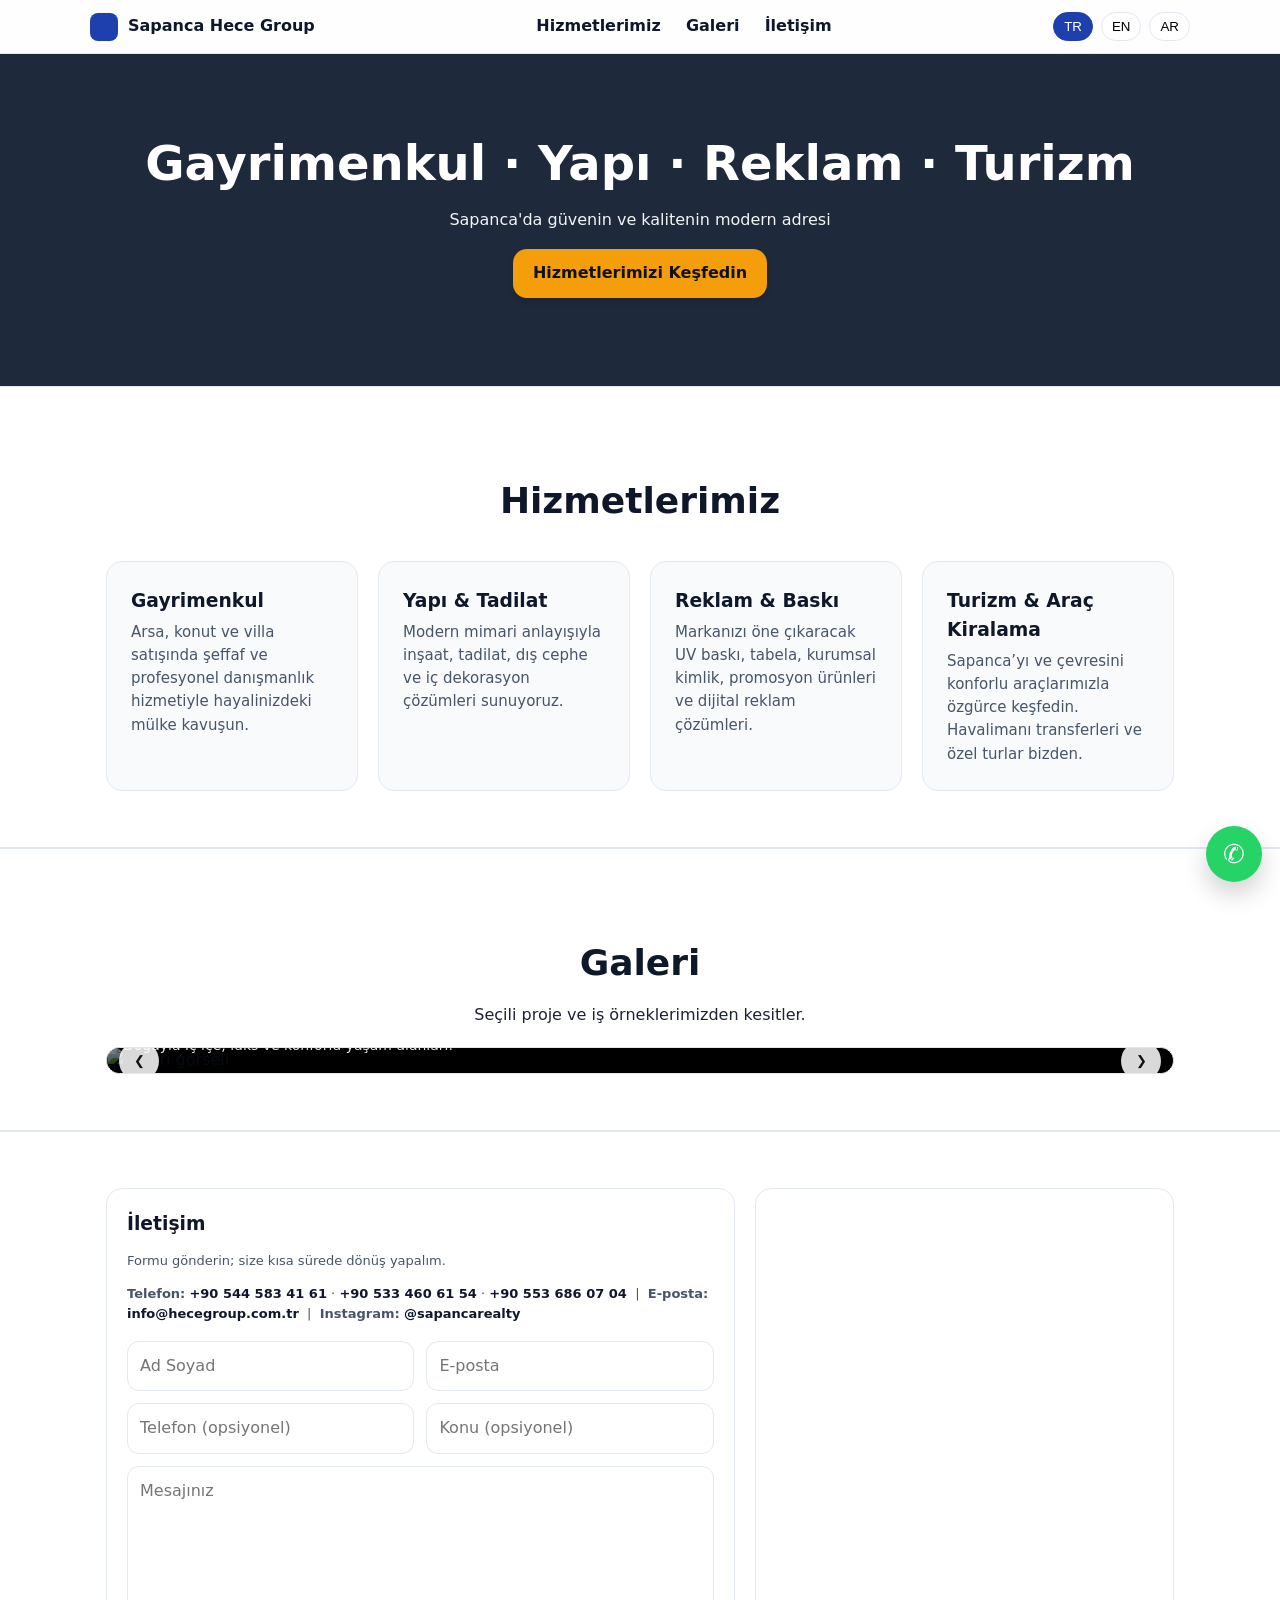
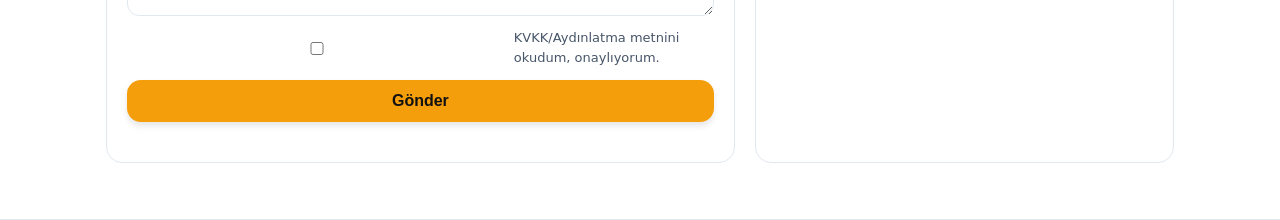
==== commit 14db9cfd: "Update index.html" ====
--- a/index.html
+++ b/index.html
@@ -5,19 +5,17 @@
   <meta name="viewport" content="width=device-width, initial-scale=1" />
   <title>Sapanca Hece Group</title>
 
-  <!-- === Kanonik URL (alan adınızı doğrulayın) === -->
+  <!-- Canonical & hreflang -->
   <link rel="canonical" href="https://sapancahecegroup.com/" />
-
-  <!-- === Basit hreflang (aynı sayfa, query-param ile çok dil) === -->
   <link rel="alternate" href="https://sapancahecegroup.com/?lang=tr" hreflang="tr" />
   <link rel="alternate" href="https://sapancahecegroup.com/?lang=en" hreflang="en" />
   <link rel="alternate" href="https://sapancahecegroup.com/?lang=ar" hreflang="ar" />
   <link rel="alternate" href="https://sapancahecegroup.com/" hreflang="x-default" />
 
-  <!-- === SEO Açıklama === -->
+  <!-- SEO -->
   <meta name="description" content="Sapanca'da Gayrimenkul, Yapı & Tadilat, Reklam & Baskı, Turizm & Araç Kiralama. Güvenilir danışmanlık ve modern çözümler." />
 
-  <!-- === OpenGraph / Twitter === -->
+  <!-- OpenGraph / Twitter -->
   <meta property="og:site_name" content="Sapanca Hece Group" />
   <meta property="og:type" content="website" />
   <meta property="og:title" content="Sapanca Hece Group — Gayrimenkul · Yapı · Reklam · Turizm" />
@@ -30,10 +28,21 @@
   <meta name="twitter:image" content="https://images.unsplash.com/photo-1505691723518-36a5ac3b2d52?q=80&w=1200&auto=format&fit=crop" />
   <meta name="theme-color" content="#0f172a" />
 
-  <!-- === Küçük performans dokunuşları === -->
+  <!-- App icons / Manifest -->
+  <link rel="icon" href="/favicon.ico" sizes="any" />
+  <link rel="icon" type="image/png" href="/icons/icon-192.png" />
+  <link rel="apple-touch-icon" href="/icons/apple-touch-180.png" />
+  <link rel="manifest" href="/manifest.webmanifest" />
+
+  <!-- Preconnect / Preload -->
   <link rel="preconnect" href="https://images.unsplash.com" crossorigin>
   <link rel="preconnect" href="https://www.google.com" />
   <link rel="preconnect" href="https://maps.googleapis.com" />
+  <link rel="preload" as="image"
+        href="https://images.unsplash.com/photo-1505691723518-36a5ac3b2d52?q=80&w=1920&auto=format&fit=crop"
+        imagesrcset="https://images.unsplash.com/photo-1505691723518-36a5ac3b2d52?q=80&w=768&auto=format&fit=crop 768w,
+                     https://images.unsplash.com/photo-1505691723518-36a5ac3b2d52?q=80&w=1280&auto=format&fit=crop 1280w,
+                     https://images.unsplash.com/photo-1505691723518-36a5ac3b2d52?q=80&w=1920&auto=format&fit=crop 1920w">
 
   <style>
     :root{
@@ -45,26 +54,34 @@
          font:16px/1.55 system-ui,-apple-system,Segoe UI,Roboto,Ubuntu,"Helvetica Neue",Arial}
     .container{max-width:1100px;margin:auto;padding:0 16px}
 
+    /* Linklerin kurumsal renk ve underline davranışı */
+    a{color:#0f172a;text-decoration:none;font-weight:600}
+    a:hover{color:#1e40af;text-decoration:underline}
+
     header{position:sticky;top:0;background:#ffffffcc;backdrop-filter:blur(8px);
            border-bottom:1px solid var(--ring);z-index:20}
     .nav{display:flex;align-items:center;justify-content:space-between;padding:12px 0}
     .brand{display:flex;align-items:center;gap:10px}
     .logo{width:28px;height:28px;border-radius:8px;background:var(--brand)}
-    .links a{margin:0 10px;color:var(--ink);text-decoration:none;font-weight:600}
+    .links a{margin:0 10px}
     .lang{display:flex;gap:8px}
     .tag{border:1px solid var(--ring);padding:6px 10px;border-radius:999px;cursor:pointer;background:#fff}
     .tag.active{background:var(--brand);color:#fff;border-color:var(--brand)}
     @media (max-width:640px){ .links{display:none} }
 
-    .hero{position:relative;color:#fff}
+    .hero{position:relative;color:#fff;background-color:#1e293b}
     .hero::before{content:"";position:absolute;inset:0;
       background:url('https://images.unsplash.com/photo-1505691723518-36a5ac3b2d52?q=80&w=1920&auto=format&fit=crop') center/cover no-repeat;z-index:-2}
     .hero::after{content:"";position:absolute;inset:0;background:rgba(2,6,23,.6);z-index:-1}
     .hero .inner{padding:72px 0;text-align:center}
     h1{font-size:clamp(28px,5vw,48px);margin:0 0 8px}
     p.lead{opacity:.95;margin:0}
-    .btn{display:inline-block;background:var(--accent);color:#111;padding:10px 16px;
-         border-radius:12px;font-weight:600;margin-top:16px;text-decoration:none}
+    .btn{
+      display:inline-block;background:var(--accent);color:#111;padding:12px 20px;
+      border:none;border-radius:14px;font-weight:700;font-size:16px;
+      box-shadow:0 4px 6px rgba(0,0,0,.1);transition:all .2s ease-in-out;text-decoration:none
+    }
+    .btn:hover{transform:translateY(-1px);box-shadow:0 6px 10px rgba(0,0,0,.15)}
 
     section{scroll-margin-top:72px}
     .section-frame{background:#fff;padding:56px 0;border-top:1px solid var(--ring);border-bottom:1px solid var(--ring)}
@@ -101,7 +118,7 @@
     .rtl{direction:rtl}
   </style>
 
-  <!-- === JSON-LD: Organization + LocalBusiness === -->
+  <!-- JSON-LD (Organization + LocalBusiness) -->
   <script type="application/ld+json">
   {
     "@context": "https://schema.org",
@@ -109,50 +126,29 @@
     "name": "Sapanca Hece Group",
     "url": "https://sapancahecegroup.com/",
     "logo": "https://sapancahecegroup.com/logo.png",
-    "sameAs": [
-      "https://instagram.com/sapancarealty"
-    ],
+    "sameAs": ["https://instagram.com/sapancarealty"],
     "contactPoint": [{
-      "@type": "ContactPoint",
-      "telephone": "+90-544-583-4161",
-      "contactType": "customer service",
-      "areaServed": "TR"
+      "@type": "ContactPoint","telephone": "+90-544-583-4161","contactType": "customer service","areaServed":"TR"
     },{
-      "@type": "ContactPoint",
-      "telephone": "+90-533-460-6154",
-      "contactType": "customer service",
-      "areaServed": "TR"
+      "@type": "ContactPoint","telephone": "+90-533-460-6154","contactType": "customer service","areaServed":"TR"
     },{
-      "@type": "ContactPoint",
-      "telephone": "+90-553-686-0704",
-      "contactType": "customer service",
-      "areaServed": "TR",
-      "availableLanguage": ["tr","en","ar"]
+      "@type": "ContactPoint","telephone": "+90-553-686-0704","contactType": "customer service","areaServed":"TR","availableLanguage":["tr","en","ar"]
     }]
   }
   </script>
   <script type="application/ld+json">
-  {
-    "@context": "https://schema.org",
-    "@type": "LocalBusiness",
-    "name": "Sapanca Hece Real Estate",
-    "address": {
-      "@type": "PostalAddress",
-      "addressLocality": "Sapanca",
-      "addressRegion": "Sakarya",
-      "addressCountry": "TR"
-    },
-    "telephone": "+90-553-686-0704"
-  }
+  { "@context":"https://schema.org","@type":"LocalBusiness","name":"Sapanca Hece Real Estate",
+    "address":{"@type":"PostalAddress","addressLocality":"Sapanca","addressRegion":"Sakarya","addressCountry":"TR"},
+    "telephone":"+90-553-686-0704" }
   </script>
 
-  <!-- === Google Analytics 4 (ölçüm kimliğinizi ekleyin) === -->
+  <!-- GA4 (ölçüm kimliğinizi yazın) -->
   <script async src="https://www.googletagmanager.com/gtag/js?id=G-XXXXXXX"></script>
   <script>
     window.dataLayer = window.dataLayer || [];
     function gtag(){dataLayer.push(arguments);}
     gtag('js', new Date());
-    gtag('config', 'G-XXXXXXX'); // <-- GA4 kimliğini buraya yazın
+    gtag('config', 'G-XXXXXXX'); // <-- GA4 kimliğini ekleyin
   </script>
 </head>
 <body>
@@ -160,15 +156,15 @@
   <header>
     <div class="container nav">
       <div class="brand">
-        <div class="logo"></div>
+        <div class="logo" aria-hidden="true"></div>
         <strong>Sapanca Hece Group</strong>
       </div>
-      <nav class="links">
+      <nav class="links" aria-label="Ana menü">
         <a href="#services" data-i18n="nav_services">Hizmetlerimiz</a>
         <a href="#gallery"  data-i18n="nav_gallery">Galeri</a>
         <a href="#contact"  data-i18n="nav_contact">İletişim</a>
       </nav>
-      <div class="lang">
+      <div class="lang" role="group" aria-label="Dil seçimi">
         <button class="tag active" data-lang="tr">TR</button>
         <button class="tag" data-lang="en">EN</button>
         <button class="tag" data-lang="ar">AR</button>
@@ -189,35 +185,11 @@
   <section id="services" class="section-frame">
     <div class="container">
       <h2 style="text-align:center;font-size:clamp(24px,3vw,36px);margin-bottom:32px;" data-i18n="services_title">Hizmetlerimiz</h2>
-
       <div class="cards">
-        <div class="card">
-          <h3 data-i18n="s1_t">Gayrimenkul</h3>
-          <p data-i18n="s1_d">
-            Arsa, konut ve villa satışında şeffaf ve profesyonel danışmanlık hizmetiyle hayalinizdeki mülke kavuşun.
-          </p>
-        </div>
-
-        <div class="card">
-          <h3 data-i18n="s2_t">Yapı &amp; Tadilat</h3>
-          <p data-i18n="s2_d">
-            Modern mimari anlayışıyla inşaat, tadilat, dış cephe ve iç dekorasyon çözümleri sunuyoruz.
-          </p>
-        </div>
-
-        <div class="card">
-          <h3 data-i18n="s3_t">Reklam &amp; Baskı</h3>
-          <p data-i18n="s3_d">
-            Markanızı öne çıkaracak UV baskı, tabela, kurumsal kimlik, promosyon ürünleri ve dijital reklam çözümleri.
-          </p>
-        </div>
-
-        <div class="card">
-          <h3 data-i18n="s4_t">Turizm &amp; Araç Kiralama</h3>
-          <p data-i18n="s4_d">
-            Sapanca’yı ve çevresini konforlu araçlarımızla özgürce keşfedin. Havalimanı transferleri ve özel turlar bizden.
-          </p>
-        </div>
+        <div class="card"><h3 data-i18n="s1_t">Gayrimenkul</h3><p data-i18n="s1_d">Arsa, konut ve villa satışında şeffaf ve profesyonel danışmanlık hizmetiyle hayalinizdeki mülke kavuşun.</p></div>
+        <div class="card"><h3 data-i18n="s2_t">Yapı &amp; Tadilat</h3><p data-i18n="s2_d">Modern mimari anlayışıyla inşaat, tadilat, dış cephe ve iç dekorasyon çözümleri sunuyoruz.</p></div>
+        <div class="card"><h3 data-i18n="s3_t">Reklam &amp; Baskı</h3><p data-i18n="s3_d">Markanızı öne çıkaracak UV baskı, tabela, kurumsal kimlik, promosyon ürünleri ve dijital reklam çözümleri.</p></div>
+        <div class="card"><h3 data-i18n="s4_t">Turizm &amp; Araç Kiralama</h3><p data-i18n="s4_d">Sapanca’yı ve çevresini konforlu araçlarımızla özgürce keşfedin. Havalimanı transferleri ve özel turlar bizden.</p></div>
       </div>
     </div>
   </section>
@@ -227,9 +199,8 @@
     <div class="container">
       <h2 style="text-align:center;font-size:clamp(24px,3vw,36px);margin-bottom:12px;" data-i18n="gallery_title">Galeri</h2>
       <p class="lead" style="text-align:center;margin-bottom:20px" data-i18n="gallery_sub">Seçili proje ve iş örneklerimizden kesitler.</p>
-
       <div class="gallery" id="slider">
-        <img id="slide-img" src="" alt="Galeri görseli" loading="lazy" />
+        <img id="slide-img" src="" alt="Galeri görseli" loading="lazy" decoding="async" />
         <div class="cap">
           <div id="cap-title" style="font-weight:700">Başlık</div>
           <div id="cap-desc"  style="opacity:.9;font-size:14px">Açıklama</div>
@@ -253,7 +224,7 @@
           <a href="tel:+905334606154">+90 533 460 61 54</a> ·
           <a href="tel:+905536860704">+90 553 686 07 04</a>
           &nbsp;|&nbsp; <strong>E-posta:</strong> <a href="mailto:info@hecegroup.com.tr">info@hecegroup.com.tr</a>
-          &nbsp;|&nbsp; <strong>Instagram:</strong> <a href="https://instagram.com/sapancarealty" target="_blank">@sapancarealty</a>
+          &nbsp;|&nbsp; <strong>Instagram:</strong> <a href="https://instagram.com/sapancarealty" target="_blank" rel="noopener">@sapancarealty</a>
         </div>
 
         <form id="contactForm" autocomplete="on">
@@ -271,7 +242,7 @@
             <span data-i18n="kvkk">KVKK/Aydınlatma metnini okudum, onaylıyorum.</span>
           </label>
 
-          <!-- Formspree/Netlify için gizli alanlar (opsiyonel ama faydalı) -->
+        <!-- Formspree/Netlify için gizli alanlar -->
           <input type="hidden" name="_subject"  value="Hece Group — Web İletişim Formu" />
           <input type="hidden" name="_language" value="tr" />
           <input type="text"   name="_gotcha"   style="display:none" tabindex="-1" autocomplete="off" />
@@ -279,9 +250,6 @@
           <button class="btn" type="submit" data-i18n="send">Gönder</button>
           <div id="formMsg" class="note" style="margin-top:8px"></div>
         </form>
-        <p class="note" style="margin-top:10px" data-i18n="form_note">
-          Not: Form gerçek gönderim için bir servisle (Formspree/Netlify) bağlanacaktır.
-        </p>
       </div>
 
       <div class="contact-card" style="padding:0;overflow:hidden">
@@ -298,11 +266,11 @@
     </div>
   </section>
 
-  <!-- WhatsApp Hızlı Buton -->
-  <a class="fab" href="https://wa.me/905536860704" target="_blank" aria-label="WhatsApp">✆</a>
+  <!-- WhatsApp Hızlı Buton (GA4 click event) -->
+  <a id="waFab" class="fab" href="https://wa.me/905536860704" target="_blank" rel="noopener" aria-label="WhatsApp">✆</a>
 
   <script>
-    /* ===== DİL SÖZLÜĞÜ ===== */
+    /* Dil sözlüğü (TR/EN/AR) */
     const i18n = {
       tr: { nav_services:"Hizmetlerimiz", nav_gallery:"Galeri", nav_contact:"İletişim",
         hero_title:"Gayrimenkul · Yapı · Reklam · Turizm", hero_sub:"Sapanca'da güvenin ve kalitenin modern adresi",
@@ -314,7 +282,7 @@
         gallery_title:"Galeri", gallery_sub:"Seçili proje ve iş örneklerimizden kesitler.",
         contact_title:"İletişim", contact_sub:"Formu gönderin; size kısa sürede dönüş yapalım.",
         kvkk:"KVKK/Aydınlatma metnini okudum, onaylıyorum.",
-        send:"Gönder", form_note:"Not: Form gerçek gönderim için bir servisle (Formspree/Netlify) bağlanacaktır.",
+        send:"Gönder",
         addr:"Kurtköy, Sapanca / Sakarya", open_map:"Haritada Aç"
       },
       en: { nav_services:"Services", nav_gallery:"Gallery", nav_contact:"Contact",
@@ -327,7 +295,7 @@
         gallery_title:"Gallery", gallery_sub:"Selected highlights from our projects.",
         contact_title:"Contact", contact_sub:"Send the form and we'll get back to you shortly.",
         kvkk:"I have read and accept the privacy notice.",
-        send:"Send", form_note:"Note: The form will be wired to a service (Formspree/Netlify) for real submission.",
+        send:"Send",
         addr:"Kurtköy, Sapanca / Sakarya", open_map:"Open in Maps"
       },
       ar: { nav_services:"خدماتنا", nav_gallery:"المعرض", nav_contact:"تواصل",
@@ -340,12 +308,12 @@
         gallery_title:"المعرض", gallery_sub:"لمحات مختارة من مشاريعنا.",
         contact_title:"تواصل", contact_sub:"أرسل النموذج وسنعاود الاتصال بك قريبًا.",
         kvkk:"لقد قرأت إشعار الخصوصية وأوافق عليه.",
-        send:"إرسال", form_note:"ملاحظة: سيتم ربط النموذج بخدمة (Formspree/Netlify) للإرسال الفعلي.",
+        send:"إرسال",
         addr:"كورتكوي، صابانجا / ساكاريا", open_map:"افتح في الخرائط"
       }
     };
 
-    // Dil + URL param (hreflang için basit yaklaşım)
+    // Dil + URL param
     const langBtns=document.querySelectorAll('.tag[data-lang]');
     function setLang(l, push=false){
       const dict=i18n[l]||i18n.tr;
@@ -365,7 +333,7 @@
     }
     langBtns.forEach(b=>b.addEventListener('click',()=>setLang(b.dataset.lang, true)));
 
-    // Galeri içeriği
+    // Galeri
     const slides = [
       { src:"https://images.unsplash.com/photo-1564013799919-ab600027ffc6?q=80&w=1600&auto=format&fit=crop",
         t:{tr:["Modern Villa Projeleri","Doğayla iç içe, lüks ve konforlu yaşam alanları."],
@@ -394,8 +362,8 @@
     document.querySelector('#slider .next').addEventListener('click',()=>{ idx=(idx+1)%slides.length; renderSlide(); });
     document.querySelector('#slider .prev').addEventListener('click',()=>{ idx=(idx-1+slides.length)%slides.length; renderSlide(); });
 
-    // ====== FORM GÖNDERİMİ (Formspree AJAX) ======
-    const FORM_ENDPOINT = "https://formspree.io/f/mnngygyy";  // sizin endpoint’iniz
+    // Form: Formspree AJAX
+    const FORM_ENDPOINT="https://formspree.io/f/mnngygyy";
     const form=document.getElementById('contactForm');
     const msg=document.getElementById('formMsg');
     form.addEventListener('submit', async (e)=>{
@@ -403,24 +371,20 @@
       const data=Object.fromEntries(new FormData(form).entries());
       try{
         const res=await fetch(FORM_ENDPOINT,{
-          method:"POST",
-          headers:{"Content-Type":"application/json","Accept":"application/json"},
+          method:"POST", headers:{"Content-Type":"application/json","Accept":"application/json"},
           body:JSON.stringify(data)
         });
-        if(res.ok){
-          msg.className="note ok";
-          msg.textContent="Teşekkürler! Mesajınız başarıyla gönderildi.";
-          form.reset();
-        }else{
-          throw new Error("İletim hatası");
-        }
-      }catch(err){
-        msg.className="note err";
-        msg.textContent="Üzgünüz, bir sorun oluştu. Lütfen daha sonra tekrar deneyin veya telefon/WhatsApp ile ulaşın.";
-      }
+        if(res.ok){ msg.className="note ok"; msg.textContent="Teşekkürler! Mesajınız başarıyla gönderildi."; form.reset(); }
+        else{ throw new Error("İletim hatası"); }
+      }catch(err){ msg.className="note err"; msg.textContent="Üzgünüz, bir sorun oluştu. Lütfen daha sonra tekrar deneyin veya telefon/WhatsApp ile ulaşın."; }
     });
 
-    // Başlangıç dili: URL param’a bak
+    // WhatsApp FAB tıklama takibi (GA4)
+    document.getElementById('waFab').addEventListener('click', ()=>{
+      if(typeof gtag==="function"){ gtag('event','click_whatsapp',{location:'fab','phone':'905536860704'}); }
+    });
+
+    // Başlangıç dili
     const urlLang=new URL(window.location.href).searchParams.get('lang');
     setLang(urlLang || 'tr', false);
     renderSlide();
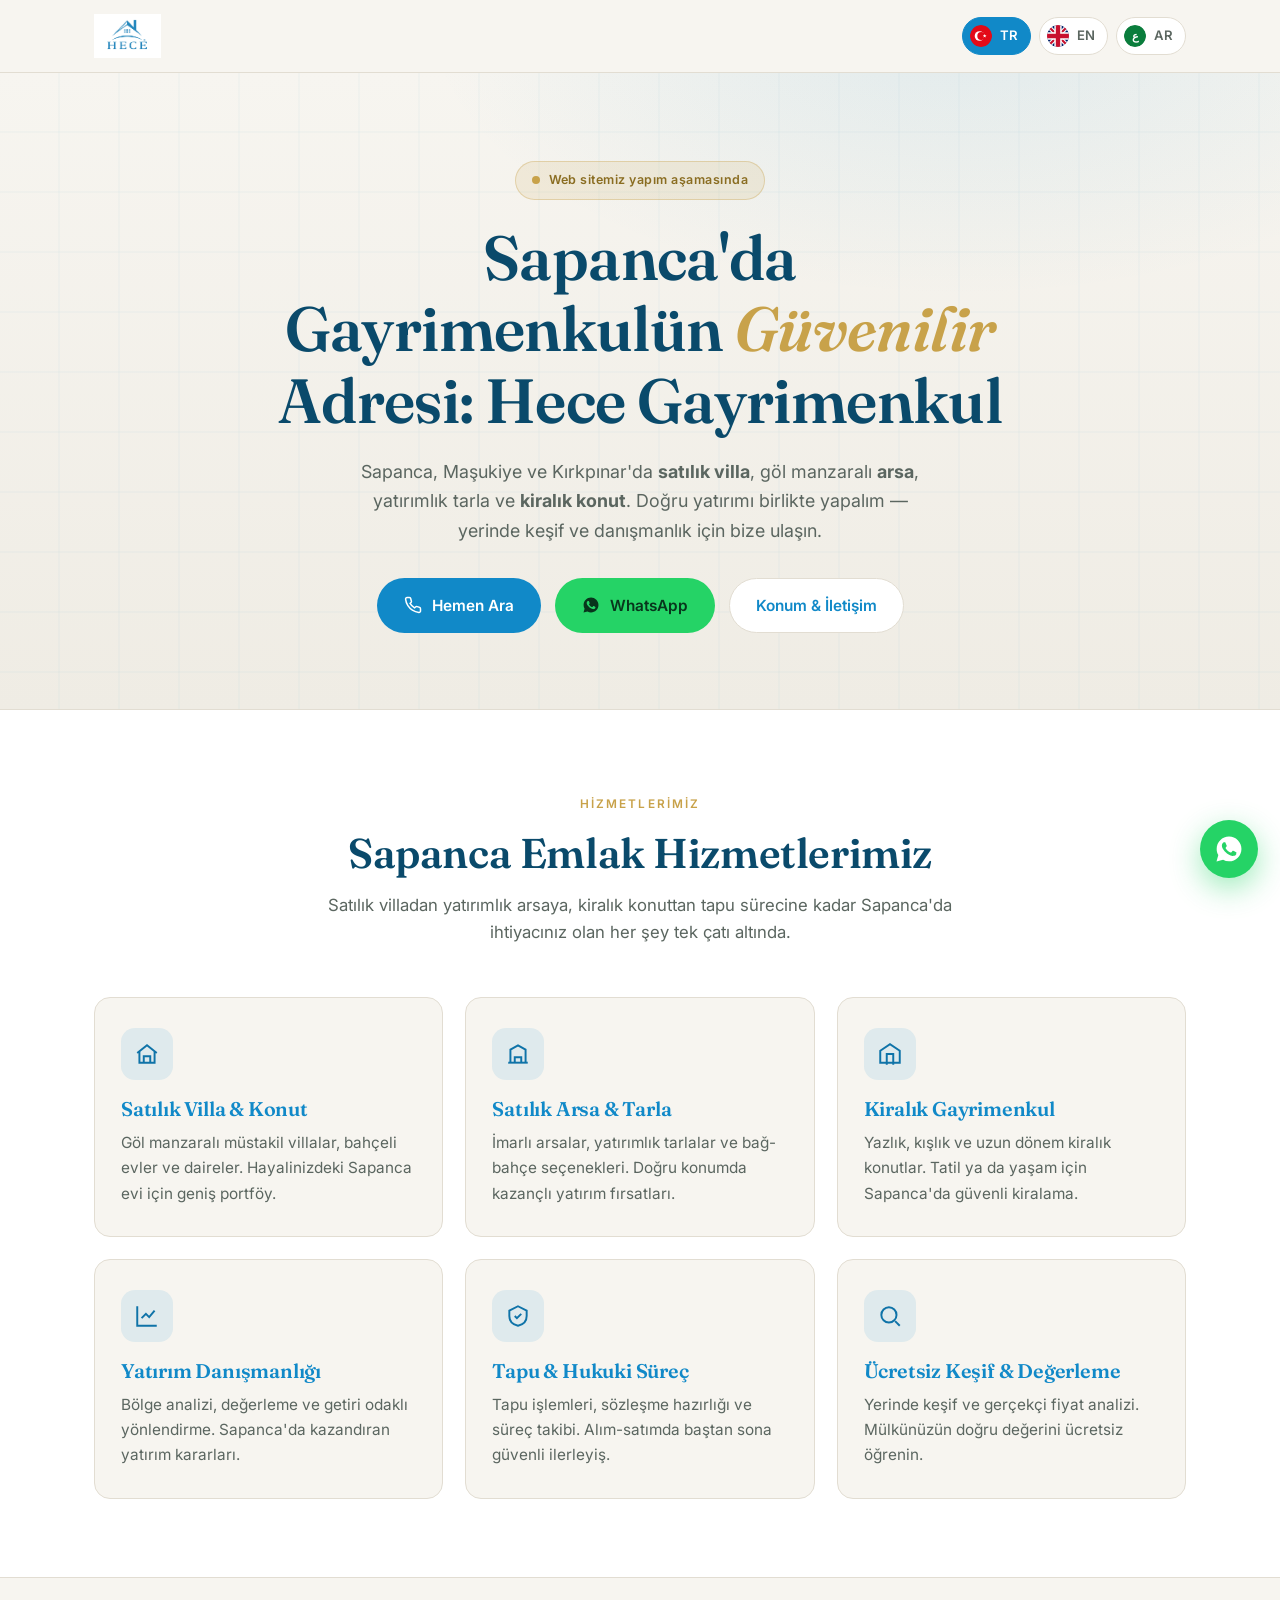
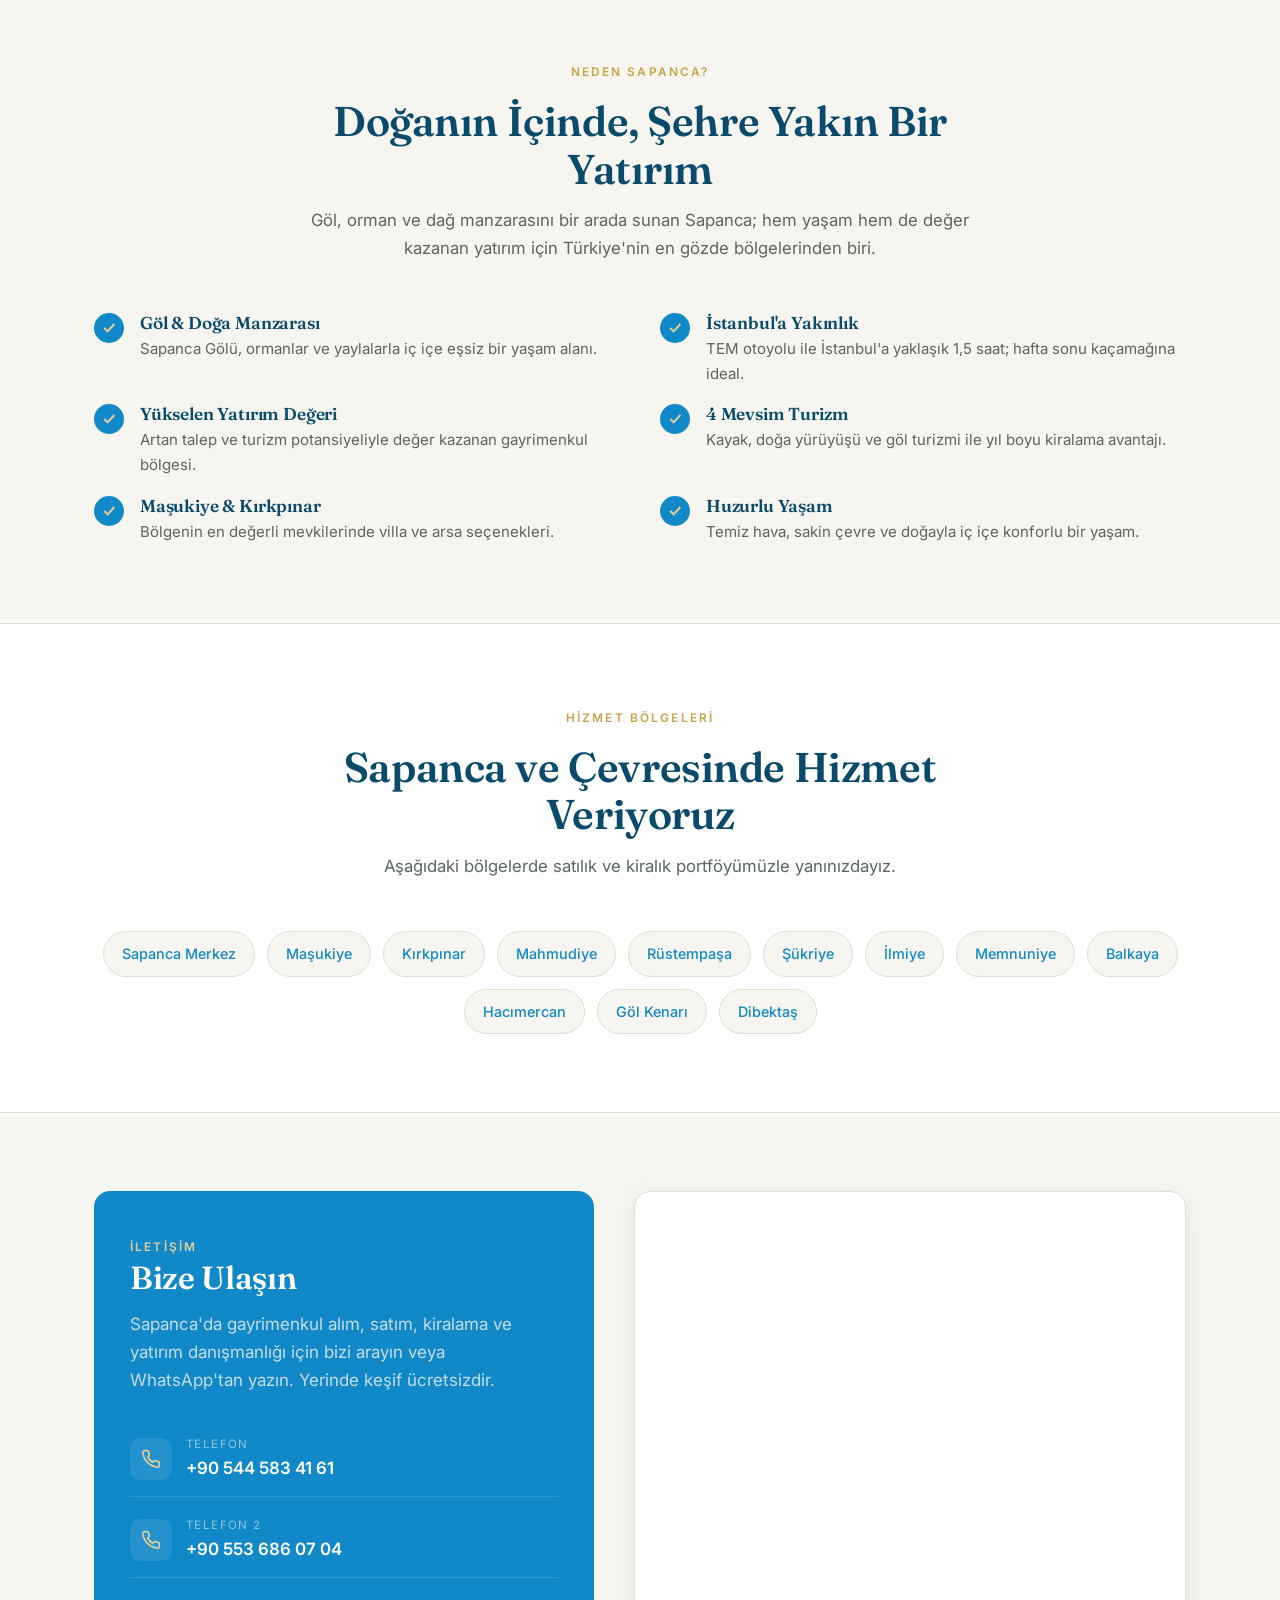
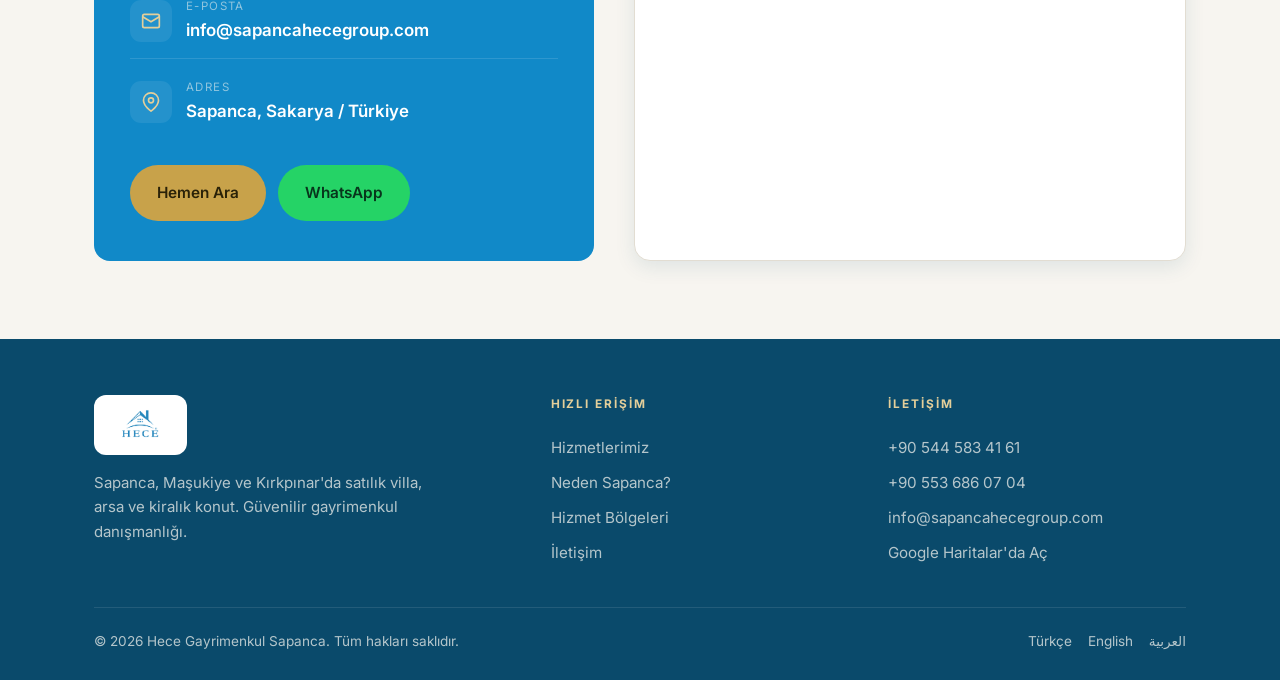
==== commit e7c7720f: "Hece Gayrimenkul Sapanca - cok dilli (TR/EN/AR) SEO odakli tanitim sitesi Co-Authored-By: Claude Opu" ====
--- a/index.html
+++ b/index.html
@@ -1,393 +1,330 @@
-<!doctype html>
+<!DOCTYPE html>
 <html lang="tr">
 <head>
-  <meta charset="utf-8" />
-  <meta name="viewport" content="width=device-width, initial-scale=1" />
-  <title>Sapanca Hece Group</title>
-
-  <!-- Canonical & hreflang -->
-  <link rel="canonical" href="https://sapancahecegroup.com/" />
-  <link rel="alternate" href="https://sapancahecegroup.com/?lang=tr" hreflang="tr" />
-  <link rel="alternate" href="https://sapancahecegroup.com/?lang=en" hreflang="en" />
-  <link rel="alternate" href="https://sapancahecegroup.com/?lang=ar" hreflang="ar" />
-  <link rel="alternate" href="https://sapancahecegroup.com/" hreflang="x-default" />
-
-  <!-- SEO -->
-  <meta name="description" content="Sapanca'da Gayrimenkul, Yapı & Tadilat, Reklam & Baskı, Turizm & Araç Kiralama. Güvenilir danışmanlık ve modern çözümler." />
-
-  <!-- OpenGraph / Twitter -->
-  <meta property="og:site_name" content="Sapanca Hece Group" />
-  <meta property="og:type" content="website" />
-  <meta property="og:title" content="Sapanca Hece Group — Gayrimenkul · Yapı · Reklam · Turizm" />
-  <meta property="og:description" content="Sapanca'da güvenin ve kalitenin modern adresi." />
-  <meta property="og:url" content="https://sapancahecegroup.com/" />
-  <meta property="og:image" content="https://images.unsplash.com/photo-1505691723518-36a5ac3b2d52?q=80&w=1200&auto=format&fit=crop" />
-  <meta name="twitter:card" content="summary_large_image" />
-  <meta name="twitter:title" content="Sapanca Hece Group" />
-  <meta name="twitter:description" content="Gayrimenkul, Yapı, Reklam, Turizm — Sapanca." />
-  <meta name="twitter:image" content="https://images.unsplash.com/photo-1505691723518-36a5ac3b2d52?q=80&w=1200&auto=format&fit=crop" />
-  <meta name="theme-color" content="#0f172a" />
-
-  <!-- App icons / Manifest -->
-  <link rel="icon" href="/favicon.ico" sizes="any" />
-  <link rel="icon" type="image/png" href="/icons/icon-192.png" />
-  <link rel="apple-touch-icon" href="/icons/apple-touch-180.png" />
-  <link rel="manifest" href="/manifest.webmanifest" />
-
-  <!-- Preconnect / Preload -->
-  <link rel="preconnect" href="https://images.unsplash.com" crossorigin>
-  <link rel="preconnect" href="https://www.google.com" />
-  <link rel="preconnect" href="https://maps.googleapis.com" />
-  <link rel="preload" as="image"
-        href="https://images.unsplash.com/photo-1505691723518-36a5ac3b2d52?q=80&w=1920&auto=format&fit=crop"
-        imagesrcset="https://images.unsplash.com/photo-1505691723518-36a5ac3b2d52?q=80&w=768&auto=format&fit=crop 768w,
-                     https://images.unsplash.com/photo-1505691723518-36a5ac3b2d52?q=80&w=1280&auto=format&fit=crop 1280w,
-                     https://images.unsplash.com/photo-1505691723518-36a5ac3b2d52?q=80&w=1920&auto=format&fit=crop 1920w">
-
-  <style>
-    :root{
-      --ink:#0f172a; --muted:#475569; --ring:#e2e8f0;
-      --brand:#1e40af; --accent:#f59e0b; --bg:#f8fafc; --card:#fff; --ok:#16a34a; --err:#dc2626;
-    }
-    *{box-sizing:border-box}
-    body{margin:0;background:var(--bg);color:var(--ink);
-         font:16px/1.55 system-ui,-apple-system,Segoe UI,Roboto,Ubuntu,"Helvetica Neue",Arial}
-    .container{max-width:1100px;margin:auto;padding:0 16px}
-
-    /* Linklerin kurumsal renk ve underline davranışı */
-    a{color:#0f172a;text-decoration:none;font-weight:600}
-    a:hover{color:#1e40af;text-decoration:underline}
-
-    header{position:sticky;top:0;background:#ffffffcc;backdrop-filter:blur(8px);
-           border-bottom:1px solid var(--ring);z-index:20}
-    .nav{display:flex;align-items:center;justify-content:space-between;padding:12px 0}
-    .brand{display:flex;align-items:center;gap:10px}
-    .logo{width:28px;height:28px;border-radius:8px;background:var(--brand)}
-    .links a{margin:0 10px}
-    .lang{display:flex;gap:8px}
-    .tag{border:1px solid var(--ring);padding:6px 10px;border-radius:999px;cursor:pointer;background:#fff}
-    .tag.active{background:var(--brand);color:#fff;border-color:var(--brand)}
-    @media (max-width:640px){ .links{display:none} }
-
-    .hero{position:relative;color:#fff;background-color:#1e293b}
-    .hero::before{content:"";position:absolute;inset:0;
-      background:url('https://images.unsplash.com/photo-1505691723518-36a5ac3b2d52?q=80&w=1920&auto=format&fit=crop') center/cover no-repeat;z-index:-2}
-    .hero::after{content:"";position:absolute;inset:0;background:rgba(2,6,23,.6);z-index:-1}
-    .hero .inner{padding:72px 0;text-align:center}
-    h1{font-size:clamp(28px,5vw,48px);margin:0 0 8px}
-    p.lead{opacity:.95;margin:0}
-    .btn{
-      display:inline-block;background:var(--accent);color:#111;padding:12px 20px;
-      border:none;border-radius:14px;font-weight:700;font-size:16px;
-      box-shadow:0 4px 6px rgba(0,0,0,.1);transition:all .2s ease-in-out;text-decoration:none
-    }
-    .btn:hover{transform:translateY(-1px);box-shadow:0 6px 10px rgba(0,0,0,.15)}
-
-    section{scroll-margin-top:72px}
-    .section-frame{background:#fff;padding:56px 0;border-top:1px solid var(--ring);border-bottom:1px solid var(--ring)}
-
-    .cards{display:grid;gap:20px;grid-template-columns:repeat(4,1fr)}
-    .card{background:#f8fafc;padding:24px;border-radius:16px;border:1px solid var(--ring)}
-    .card h3{margin:0 0 6px}
-    .card p{color:var(--muted);font-size:15px;margin:0}
-    @media (max-width:1000px){ .cards{grid-template-columns:repeat(2,1fr)} }
-    @media (max-width:640px){ .cards{grid-template-columns:1fr} }
-
-    .gallery{position:relative;border:1px solid var(--ring);border-radius:16px;overflow:hidden;background:#000}
-    .gallery img{width:100%;height:420px;object-fit:cover}
-    .gallery .cap{position:absolute;left:0;right:0;bottom:0;color:#fff;
-      background:linear-gradient(180deg,rgba(0,0,0,0) 0%,rgba(0,0,0,.7) 100%);padding:16px}
-    .gallery .ctrl{position:absolute;top:50%;transform:translateY(-50%);
-      background:rgba(255,255,255,.85);color:#111;border:none;width:40px;height:40px;border-radius:999px;cursor:pointer}
-    .gallery .prev{left:12px} .gallery .next{right:12px}
-
-    .contact-grid{display:grid;gap:20px;grid-template-columns:1.2fr .8fr}
-    @media (max-width:920px){ .contact-grid{grid-template-columns:1fr} .map{height:320px} }
-    form{display:grid;gap:12px}
-    .row{display:grid;gap:12px;grid-template-columns:1fr 1fr}
-    @media (max-width:640px){ .row{grid-template-columns:1fr} }
-    input,textarea{width:100%;padding:12px;border:1px solid var(--ring);border-radius:12px;font:inherit;background:#fff}
-    .hint{font-size:13px;color:var(--muted)}
-    .note{font-size:14px;color:var(--muted)}
-    .ok{color:var(--ok)} .err{color:var(--err)}
-    .contact-card{background:#fff;border:1px solid var(--ring);border-radius:16px;padding:20px}
-
-    .fab{position:fixed;right:18px;bottom:18px;background:#25D366;color:#fff;
-         width:56px;height:56px;border-radius:999px;display:grid;place-items:center;
-         box-shadow:0 12px 24px rgba(0,0,0,.18);text-decoration:none;font-size:26px;z-index:50}
-    .rtl{direction:rtl}
-  </style>
-
-  <!-- JSON-LD (Organization + LocalBusiness) -->
-  <script type="application/ld+json">
-  {
-    "@context": "https://schema.org",
-    "@type": "Organization",
-    "name": "Sapanca Hece Group",
-    "url": "https://sapancahecegroup.com/",
-    "logo": "https://sapancahecegroup.com/logo.png",
-    "sameAs": ["https://instagram.com/sapancarealty"],
-    "contactPoint": [{
-      "@type": "ContactPoint","telephone": "+90-544-583-4161","contactType": "customer service","areaServed":"TR"
-    },{
-      "@type": "ContactPoint","telephone": "+90-533-460-6154","contactType": "customer service","areaServed":"TR"
-    },{
-      "@type": "ContactPoint","telephone": "+90-553-686-0704","contactType": "customer service","areaServed":"TR","availableLanguage":["tr","en","ar"]
-    }]
-  }
-  </script>
-  <script type="application/ld+json">
-  { "@context":"https://schema.org","@type":"LocalBusiness","name":"Sapanca Hece Real Estate",
-    "address":{"@type":"PostalAddress","addressLocality":"Sapanca","addressRegion":"Sakarya","addressCountry":"TR"},
-    "telephone":"+90-553-686-0704" }
-  </script>
-
-  <!-- GA4 (ölçüm kimliğinizi yazın) -->
-  <script async src="https://www.googletagmanager.com/gtag/js?id=G-XXXXXXX"></script>
-  <script>
-    window.dataLayer = window.dataLayer || [];
-    function gtag(){dataLayer.push(arguments);}
-    gtag('js', new Date());
-    gtag('config', 'G-XXXXXXX'); // <-- GA4 kimliğini ekleyin
-  </script>
+<meta charset="UTF-8">
+<meta name="viewport" content="width=device-width, initial-scale=1.0">
+
+<!-- ===== Primary SEO ===== -->
+<title>Hece Gayrimenkul Sapanca | Sapanca Satılık Villa, Arsa ve Emlak</title>
+<meta name="description" content="Hece Gayrimenkul Sapanca — Sapanca, Maşukiye ve Kırkpınar'da satılık villa, göl manzaralı arsa, yatırımlık tarla ve kiralık konut. Güvenilir Sapanca emlak ve gayrimenkul danışmanlığı. ☎ +90 544 583 41 61">
+<meta name="keywords" content="hece gayrimenkul, hece gayrimenkul sapanca, sapanca emlak, sapanca gayrimenkul, sapanca satılık villa, sapanca satılık arsa, sapanca kiralık, maşukiye emlak, kırkpınar villa, sapanca göl manzaralı villa, sapanca yatırımlık arsa, sakarya emlak, sapanca emlakçı">
+<meta name="author" content="Hece Gayrimenkul Sapanca">
+<meta name="robots" content="index, follow, max-image-preview:large">
+<meta name="theme-color" content="#1189c8">
+<link rel="canonical" href="https://sapancahecegroup.com/">
+
+<!-- ===== Hreflang ===== -->
+<link rel="alternate" hreflang="tr" href="https://sapancahecegroup.com/">
+<link rel="alternate" hreflang="en" href="https://sapancahecegroup.com/en/">
+<link rel="alternate" hreflang="ar" href="https://sapancahecegroup.com/ar/">
+<link rel="alternate" hreflang="x-default" href="https://sapancahecegroup.com/">
+
+<!-- ===== Open Graph / Twitter ===== -->
+<meta property="og:type" content="website">
+<meta property="og:site_name" content="Hece Gayrimenkul Sapanca">
+<meta property="og:title" content="Hece Gayrimenkul Sapanca | Sapanca Emlak & Gayrimenkul">
+<meta property="og:description" content="Sapanca, Maşukiye ve Kırkpınar'da satılık villa, göl manzaralı arsa ve kiralık konut. Güvenilir Sapanca emlak danışmanlığı.">
+<meta property="og:url" content="https://sapancahecegroup.com/">
+<meta property="og:locale" content="tr_TR">
+<meta property="og:locale:alternate" content="en_US">
+<meta property="og:locale:alternate" content="ar_AR">
+<meta property="og:image" content="https://sapancahecegroup.com/assets/img/og-image.svg">
+<meta name="twitter:card" content="summary_large_image">
+<meta name="twitter:title" content="Hece Gayrimenkul Sapanca | Sapanca Emlak & Gayrimenkul">
+<meta name="twitter:description" content="Sapanca'da satılık villa, arsa ve kiralık konut. Güvenilir gayrimenkul danışmanlığı.">
+<meta name="twitter:image" content="https://sapancahecegroup.com/assets/img/og-image.svg">
+
+<!-- ===== Icons & Fonts ===== -->
+<link rel="icon" href="/favicon.svg" type="image/svg+xml">
+<link rel="apple-touch-icon" href="/favicon.svg">
+<link rel="manifest" href="/site.webmanifest">
+<link rel="preconnect" href="https://fonts.googleapis.com">
+<link rel="preconnect" href="https://fonts.gstatic.com" crossorigin>
+<link href="https://fonts.googleapis.com/css2?family=Fraunces:ital,opsz,wght@0,9..144,500;0,9..144,600;1,9..144,500&family=Inter:wght@400;500;600;700&display=swap" rel="stylesheet">
+<link rel="stylesheet" href="/assets/css/style.css">
+
+<!-- ===== Structured Data: RealEstateAgent ===== -->
+<script type="application/ld+json">
+{
+  "@context": "https://schema.org",
+  "@type": "RealEstateAgent",
+  "name": "Hece Gayrimenkul Sapanca",
+  "alternateName": "Sapanca Hece Real Estate",
+  "url": "https://sapancahecegroup.com/",
+  "image": "https://sapancahecegroup.com/assets/img/og-image.svg",
+  "logo": "https://sapancahecegroup.com/favicon.svg",
+  "email": "info@sapancahecegroup.com",
+  "telephone": "+905445834161",
+  "priceRange": "$$",
+  "description": "Sapanca, Maşukiye ve Kırkpınar bölgesinde satılık villa, arsa, tarla ve kiralık konut hizmeti sunan güvenilir gayrimenkul danışmanlık ofisi.",
+  "areaServed": ["Sapanca", "Maşukiye", "Kırkpınar", "Sakarya", "Türkiye"],
+  "address": {
+    "@type": "PostalAddress",
+    "addressLocality": "Sapanca",
+    "addressRegion": "Sakarya",
+    "addressCountry": "TR"
+  },
+  "geo": {
+    "@type": "GeoCoordinates",
+    "latitude": 40.6918028,
+    "longitude": 30.2002814
+  },
+  "hasMap": "https://www.google.com/maps/place/Sapanca+Hece+Real+Estate/@40.6918028,30.2002814,17z",
+  "openingHoursSpecification": {
+    "@type": "OpeningHoursSpecification",
+    "dayOfWeek": ["Monday","Tuesday","Wednesday","Thursday","Friday","Saturday","Sunday"],
+    "opens": "09:00",
+    "closes": "20:00"
+  },
+  "contactPoint": [
+    { "@type": "ContactPoint", "telephone": "+905445834161", "contactType": "sales", "availableLanguage": ["Turkish","Arabic"] },
+    { "@type": "ContactPoint", "telephone": "+905536860704", "contactType": "sales", "availableLanguage": ["Turkish","English"] }
+  ],
+  "sameAs": []
+}
+</script>
 </head>
-<body>
-  <!-- ÜST MENÜ -->
-  <header>
-    <div class="container nav">
-      <div class="brand">
-        <div class="logo" aria-hidden="true"></div>
-        <strong>Sapanca Hece Group</strong>
-      </div>
-      <nav class="links" aria-label="Ana menü">
-        <a href="#services" data-i18n="nav_services">Hizmetlerimiz</a>
-        <a href="#gallery"  data-i18n="nav_gallery">Galeri</a>
-        <a href="#contact"  data-i18n="nav_contact">İletişim</a>
-      </nav>
-      <div class="lang" role="group" aria-label="Dil seçimi">
-        <button class="tag active" data-lang="tr">TR</button>
-        <button class="tag" data-lang="en">EN</button>
-        <button class="tag" data-lang="ar">AR</button>
-      </div>
-    </div>
-  </header>
-
-  <!-- HERO -->
-  <section class="hero">
-    <div class="container inner">
-      <h1 data-i18n="hero_title">Gayrimenkul · Yapı · Reklam · Turizm</h1>
-      <p class="lead" data-i18n="hero_sub">Sapanca'da güvenin ve kalitenin modern adresi</p>
-      <p><a class="btn" href="#services" data-i18n="cta">Hizmetlerimizi Keşfedin</a></p>
-    </div>
-  </section>
-
-  <!-- HİZMETLER -->
-  <section id="services" class="section-frame">
-    <div class="container">
-      <h2 style="text-align:center;font-size:clamp(24px,3vw,36px);margin-bottom:32px;" data-i18n="services_title">Hizmetlerimiz</h2>
-      <div class="cards">
-        <div class="card"><h3 data-i18n="s1_t">Gayrimenkul</h3><p data-i18n="s1_d">Arsa, konut ve villa satışında şeffaf ve profesyonel danışmanlık hizmetiyle hayalinizdeki mülke kavuşun.</p></div>
-        <div class="card"><h3 data-i18n="s2_t">Yapı &amp; Tadilat</h3><p data-i18n="s2_d">Modern mimari anlayışıyla inşaat, tadilat, dış cephe ve iç dekorasyon çözümleri sunuyoruz.</p></div>
-        <div class="card"><h3 data-i18n="s3_t">Reklam &amp; Baskı</h3><p data-i18n="s3_d">Markanızı öne çıkaracak UV baskı, tabela, kurumsal kimlik, promosyon ürünleri ve dijital reklam çözümleri.</p></div>
-        <div class="card"><h3 data-i18n="s4_t">Turizm &amp; Araç Kiralama</h3><p data-i18n="s4_d">Sapanca’yı ve çevresini konforlu araçlarımızla özgürce keşfedin. Havalimanı transferleri ve özel turlar bizden.</p></div>
-      </div>
-    </div>
-  </section>
-
-  <!-- GALERİ -->
-  <section id="gallery" class="section-frame" style="background:#fff">
-    <div class="container">
-      <h2 style="text-align:center;font-size:clamp(24px,3vw,36px);margin-bottom:12px;" data-i18n="gallery_title">Galeri</h2>
-      <p class="lead" style="text-align:center;margin-bottom:20px" data-i18n="gallery_sub">Seçili proje ve iş örneklerimizden kesitler.</p>
-      <div class="gallery" id="slider">
-        <img id="slide-img" src="" alt="Galeri görseli" loading="lazy" decoding="async" />
-        <div class="cap">
-          <div id="cap-title" style="font-weight:700">Başlık</div>
-          <div id="cap-desc"  style="opacity:.9;font-size:14px">Açıklama</div>
-        </div>
-        <button class="ctrl prev" aria-label="Önceki">&#10094;</button>
-        <button class="ctrl next" aria-label="Sonraki">&#10095;</button>
-      </div>
-    </div>
-  </section>
-
-  <!-- İLETİŞİM + HARİTA -->
-  <section id="contact" class="section-frame">
-    <div class="container contact-grid">
-      <div class="contact-card">
-        <h3 style="margin:0 0 6px" data-i18n="contact_title">İletişim</h3>
-        <p class="hint" data-i18n="contact_sub">Formu gönderin; size kısa sürede dönüş yapalım.</p>
-
-        <div class="hint" style="margin:10px 0 16px">
-          <strong>Telefon:</strong>
-          <a href="tel:+905445834161">+90 544 583 41 61</a> ·
-          <a href="tel:+905334606154">+90 533 460 61 54</a> ·
-          <a href="tel:+905536860704">+90 553 686 07 04</a>
-          &nbsp;|&nbsp; <strong>E-posta:</strong> <a href="mailto:info@hecegroup.com.tr">info@hecegroup.com.tr</a>
-          &nbsp;|&nbsp; <strong>Instagram:</strong> <a href="https://instagram.com/sapancarealty" target="_blank" rel="noopener">@sapancarealty</a>
-        </div>
-
-        <form id="contactForm" autocomplete="on">
-          <div class="row">
-            <input name="name" placeholder="Ad Soyad" required />
-            <input type="email" name="email" placeholder="E-posta" required />
-          </div>
-          <div class="row">
-            <input name="phone" placeholder="Telefon (opsiyonel)" />
-            <input name="subject" placeholder="Konu (opsiyonel)" />
-          </div>
-          <textarea name="message" rows="5" placeholder="Mesajınız" required></textarea>
-          <label class="hint" style="display:flex;align-items:center;gap:8px">
-            <input type="checkbox" required />
-            <span data-i18n="kvkk">KVKK/Aydınlatma metnini okudum, onaylıyorum.</span>
-          </label>
-
-        <!-- Formspree/Netlify için gizli alanlar -->
-          <input type="hidden" name="_subject"  value="Hece Group — Web İletişim Formu" />
-          <input type="hidden" name="_language" value="tr" />
-          <input type="text"   name="_gotcha"   style="display:none" tabindex="-1" autocomplete="off" />
-
-          <button class="btn" type="submit" data-i18n="send">Gönder</button>
-          <div id="formMsg" class="note" style="margin-top:8px"></div>
-        </form>
-      </div>
-
-      <div class="contact-card" style="padding:0;overflow:hidden">
-        <iframe class="map" title="Harita" width="100%" height="100%" frameborder="0" style="border:0;min-height:420px"
-          src="https://www.google.com/maps?q=Sapanca%20Hece%20Real%20Estate&z=15&output=embed"
-          loading="lazy" allowfullscreen></iframe>
-        <div style="padding:12px;border-top:1px solid var(--ring);display:flex;justify-content:space-between;align-items:center">
-          <span class="hint" data-i18n="addr">Kurtköy, Sapanca / Sakarya</span>
-          <a class="btn" href="https://maps.app.goo.gl/qobTDmVPjX2s8gYSA" target="_blank" rel="noopener" data-i18n="open_map">
-            Haritada Aç
-          </a>
-        </div>
-      </div>
-    </div>
-  </section>
-
-  <!-- WhatsApp Hızlı Buton (GA4 click event) -->
-  <a id="waFab" class="fab" href="https://wa.me/905536860704" target="_blank" rel="noopener" aria-label="WhatsApp">✆</a>
-
-  <script>
-    /* Dil sözlüğü (TR/EN/AR) */
-    const i18n = {
-      tr: { nav_services:"Hizmetlerimiz", nav_gallery:"Galeri", nav_contact:"İletişim",
-        hero_title:"Gayrimenkul · Yapı · Reklam · Turizm", hero_sub:"Sapanca'da güvenin ve kalitenin modern adresi",
-        cta:"Hizmetlerimizi Keşfedin", services_title:"Hizmetlerimiz",
-        s1_t:"Gayrimenkul", s1_d:"Arsa, konut ve villa satışında şeffaf ve profesyonel danışmanlık hizmetiyle hayalinizdeki mülke kavuşun.",
-        s2_t:"Yapı & Tadilat", s2_d:"Modern mimari anlayışıyla inşaat, tadilat, dış cephe ve iç dekorasyon çözümleri sunuyoruz.",
-        s3_t:"Reklam & Baskı", s3_d:"Markanızı öne çıkaracak UV baskı, tabela, kurumsal kimlik, promosyon ürünleri ve dijital reklam çözümleri.",
-        s4_t:"Turizm & Araç Kiralama", s4_d:"Sapanca’yı ve çevresini konforlu araçlarımızla özgürce keşfedin. Havalimanı transferleri ve özel turlar bizden.",
-        gallery_title:"Galeri", gallery_sub:"Seçili proje ve iş örneklerimizden kesitler.",
-        contact_title:"İletişim", contact_sub:"Formu gönderin; size kısa sürede dönüş yapalım.",
-        kvkk:"KVKK/Aydınlatma metnini okudum, onaylıyorum.",
-        send:"Gönder",
-        addr:"Kurtköy, Sapanca / Sakarya", open_map:"Haritada Aç"
-      },
-      en: { nav_services:"Services", nav_gallery:"Gallery", nav_contact:"Contact",
-        hero_title:"Real Estate · Construction · Advertising · Tourism", hero_sub:"The modern address of trust and quality in Sapanca",
-        cta:"Explore Our Services", services_title:"Our Services",
-        s1_t:"Real Estate", s1_d:"Transparent, professional consulting for land, apartments and villas to reach your dream property.",
-        s2_t:"Construction & Renovation", s2_d:"Modern architecture, renovation, exterior and interior solutions.",
-        s3_t:"Advertising & Printing", s3_d:"UV printing, signage, corporate identity, promotional items and digital advertising solutions.",
-        s4_t:"Tourism & Car Rental", s4_d:"Discover Sapanca with comfortable cars. Airport transfers and private tours.",
-        gallery_title:"Gallery", gallery_sub:"Selected highlights from our projects.",
-        contact_title:"Contact", contact_sub:"Send the form and we'll get back to you shortly.",
-        kvkk:"I have read and accept the privacy notice.",
-        send:"Send",
-        addr:"Kurtköy, Sapanca / Sakarya", open_map:"Open in Maps"
-      },
-      ar: { nav_services:"خدماتنا", nav_gallery:"المعرض", nav_contact:"تواصل",
-        hero_title:"العقارات · الإنشاء · الإعلان · السياحة", hero_sub:"العنوان الحديث للثقة والجودة في صابانجا",
-        cta:"استكشف خدماتنا", services_title:"خدماتنا",
-        s1_t:"العقارات", s1_d:"استشارات شفافة ومهنية لشراء الأراضي والمنازل والفلل للوصول إلى العقار الذي تحلم به.",
-        s2_t:"الإنشاء والتجديد", s2_d:"عمارة حديثة وتجديدات وحلول داخلية وخارجية.",
-        s3_t:"الإعلان والطباعة", s3_d:"طباعة UV ولوحات وهوية بصرية ومنتجات ترويجية وإعلانات رقمية.",
-        s4_t:"السياحة وتأجير السيارات", s4_d:"اكتشف صابانجا بسيارات مريحة. تحويلات المطار وجولات خاصة.",
-        gallery_title:"المعرض", gallery_sub:"لمحات مختارة من مشاريعنا.",
-        contact_title:"تواصل", contact_sub:"أرسل النموذج وسنعاود الاتصال بك قريبًا.",
-        kvkk:"لقد قرأت إشعار الخصوصية وأوافق عليه.",
-        send:"إرسال",
-        addr:"كورتكوي، صابانجا / ساكاريا", open_map:"افتح في الخرائط"
-      }
-    };
-
-    // Dil + URL param
-    const langBtns=document.querySelectorAll('.tag[data-lang]');
-    function setLang(l, push=false){
-      const dict=i18n[l]||i18n.tr;
-      document.documentElement.lang=l;
-      document.body.classList.toggle('rtl', l==='ar');
-      document.querySelectorAll('[data-i18n]').forEach(el=>{
-        const k=el.getAttribute('data-i18n');
-        if(dict[k]) el.textContent=dict[k];
-      });
-      langBtns.forEach(b=>b.classList.toggle('active', b.dataset.lang===l));
-      if(push){
-        const url=new URL(window.location.href);
-        url.searchParams.set('lang', l);
-        history.replaceState({}, '', url);
-      }
-      renderSlide();
-    }
-    langBtns.forEach(b=>b.addEventListener('click',()=>setLang(b.dataset.lang, true)));
-
-    // Galeri
-    const slides = [
-      { src:"https://images.unsplash.com/photo-1564013799919-ab600027ffc6?q=80&w=1600&auto=format&fit=crop",
-        t:{tr:["Modern Villa Projeleri","Doğayla iç içe, lüks ve konforlu yaşam alanları."],
-           en:["Modern Villa Projects","Luxurious, nature-integrated living spaces."],
-           ar:["فلل حديثة","مساحات معيشية فاخرة منسجمة مع الطبيعة."]} },
-      { src:"https://images.unsplash.com/photo-1557682224-5b8590cd9ec5?q=80&w=1600&auto=format&fit=crop",
-        t:{tr:["Kurumsal Kimlik & Tabela","Markanızı öne çıkaran güçlü uygulamalar."],
-           en:["Branding & Signage","Strong executions that make your brand stand out."],
-           ar:["الهوية البصرية واللوحات","تنفيذات قوية تُبرز علامتك."]} },
-      { src:"https://images.unsplash.com/photo-1517940310602-75f39d4adcc3?q=80&w=1600&auto=format&fit=crop",
-        t:{tr:["Transfer & Araç Kiralama","Havalimanı karşılama ve özel turlar."],
-           en:["Transfers & Car Rental","Airport meet-and-greet and private tours."],
-           ar:["النقل وتأجير السيارات","استقبال في المطار وجولات خاصة."]} }
-    ];
-    const imgEl=document.getElementById('slide-img');
-    const capTitle=document.getElementById('cap-title');
-    const capDesc=document.getElementById('cap-desc');
-    let idx=0;
-    function renderSlide(){
-      const l=document.documentElement.lang||'tr';
-      const s=slides[idx];
-      imgEl.src=s.src;
-      const [t1,t2]=(s.t[l]||s.t.tr);
-      capTitle.textContent=t1; capDesc.textContent=t2;
-    }
-    document.querySelector('#slider .next').addEventListener('click',()=>{ idx=(idx+1)%slides.length; renderSlide(); });
-    document.querySelector('#slider .prev').addEventListener('click',()=>{ idx=(idx-1+slides.length)%slides.length; renderSlide(); });
-
-    // Form: Formspree AJAX
-    const FORM_ENDPOINT="https://formspree.io/f/mnngygyy";
-    const form=document.getElementById('contactForm');
-    const msg=document.getElementById('formMsg');
-    form.addEventListener('submit', async (e)=>{
-      e.preventDefault();
-      const data=Object.fromEntries(new FormData(form).entries());
-      try{
-        const res=await fetch(FORM_ENDPOINT,{
-          method:"POST", headers:{"Content-Type":"application/json","Accept":"application/json"},
-          body:JSON.stringify(data)
-        });
-        if(res.ok){ msg.className="note ok"; msg.textContent="Teşekkürler! Mesajınız başarıyla gönderildi."; form.reset(); }
-        else{ throw new Error("İletim hatası"); }
-      }catch(err){ msg.className="note err"; msg.textContent="Üzgünüz, bir sorun oluştu. Lütfen daha sonra tekrar deneyin veya telefon/WhatsApp ile ulaşın."; }
-    });
-
-    // WhatsApp FAB tıklama takibi (GA4)
-    document.getElementById('waFab').addEventListener('click', ()=>{
-      if(typeof gtag==="function"){ gtag('event','click_whatsapp',{location:'fab','phone':'905536860704'}); }
-    });
-
-    // Başlangıç dili
-    const urlLang=new URL(window.location.href).searchParams.get('lang');
-    setLang(urlLang || 'tr', false);
-    renderSlide();
-  </script>
+<body dir="ltr">
+
+<!-- ============ HEADER ============ -->
+<header class="site-header">
+  <div class="container header-inner">
+    <a class="brand" href="/" aria-label="Hece Gayrimenkul Sapanca ana sayfa">
+      <!-- LOGO: /assets/img/logo.svg dosyasını kendi logonuzla değiştirin -->
+      <img class="brand-logo" src="/assets/img/logo.svg" alt="Hece Gayrimenkul Sapanca" width="214" height="44">
+    </a>
+
+    <nav class="lang-switch" aria-label="Dil seçimi">
+      <a class="lang-chip active" href="/" hreflang="tr" aria-current="page">
+        <span class="lang-flag" aria-hidden="true">
+          <svg viewBox="0 0 30 30"><circle cx="15" cy="15" r="15" fill="#e30a17"/><circle cx="13" cy="15" r="6.6" fill="#fff"/><circle cx="15.3" cy="15" r="5.3" fill="#e30a17"/><polygon fill="#fff" points="20,12.3 20.635,14.126 22.567,14.166 21.027,15.334 21.587,17.184 20,16.08 18.413,17.184 18.973,15.334 17.433,14.166 19.365,14.126"/></svg>
+        </span>
+        <span class="lang-label">TR</span>
+      </a>
+      <a class="lang-chip" href="/en/" hreflang="en">
+        <span class="lang-flag" aria-hidden="true">
+          <svg viewBox="0 0 30 30"><defs><clipPath id="ukc"><circle cx="15" cy="15" r="15"/></clipPath></defs><g clip-path="url(#ukc)"><rect width="30" height="30" fill="#012169"/><path d="M0 0 30 30M30 0 0 30" stroke="#fff" stroke-width="6"/><path d="M0 0 30 30M30 0 0 30" stroke="#C8102E" stroke-width="3"/><path d="M15 0V30M0 15H30" stroke="#fff" stroke-width="10"/><path d="M15 0V30M0 15H30" stroke="#C8102E" stroke-width="6"/></g></svg>
+        </span>
+        <span class="lang-label">EN</span>
+      </a>
+      <a class="lang-chip" href="/ar/" hreflang="ar">
+        <span class="lang-flag" aria-hidden="true">
+          <svg viewBox="0 0 30 30"><circle cx="15" cy="15" r="15" fill="#0a7d3c"/><text x="15" y="21" text-anchor="middle" font-family="Tahoma, sans-serif" font-size="15" font-weight="700" fill="#fff">ع</text></svg>
+        </span>
+        <span class="lang-label">AR</span>
+      </a>
+    </nav>
+  </div>
+</header>
+
+<!-- ============ HERO ============ -->
+<section class="hero">
+  <div class="container hero-grid">
+    <div class="hero-copy" data-reveal>
+      <span class="status-badge"><span class="status-dot"></span> Web sitemiz yapım aşamasında</span>
+      <h1>Sapanca'da Gayrimenkulün <span class="accent">Güvenilir</span> Adresi: Hece Gayrimenkul</h1>
+      <p class="hero-lead">Sapanca, Maşukiye ve Kırkpınar'da <strong>satılık villa</strong>, göl manzaralı <strong>arsa</strong>, yatırımlık tarla ve <strong>kiralık konut</strong>. Doğru yatırımı birlikte yapalım — yerinde keşif ve danışmanlık için bize ulaşın.</p>
+      <div class="hero-cta">
+        <a class="btn btn-primary" href="tel:+905445834161">
+          <svg viewBox="0 0 24 24" fill="none" stroke="currentColor" stroke-width="2"><path d="M22 16.92v3a2 2 0 0 1-2.18 2 19.79 19.79 0 0 1-8.63-3.07 19.5 19.5 0 0 1-6-6 19.79 19.79 0 0 1-3.07-8.67A2 2 0 0 1 4.11 2h3a2 2 0 0 1 2 1.72c.13.96.36 1.9.7 2.81a2 2 0 0 1-.45 2.11L8.09 9.91a16 16 0 0 0 6 6l1.27-1.27a2 2 0 0 1 2.11-.45c.91.34 1.85.57 2.81.7A2 2 0 0 1 22 16.92Z"/></svg>
+          Hemen Ara
+        </a>
+        <a class="btn btn-wa" href="https://wa.me/905445834161?text=Merhaba%2C%20Sapanca%27da%20gayrimenkul%20hakk%C4%B1nda%20bilgi%20almak%20istiyorum." target="_blank" rel="noopener">
+          <svg viewBox="0 0 24 24" fill="currentColor"><path d="M12.04 2C6.58 2 2.13 6.45 2.13 11.91c0 1.75.46 3.45 1.32 4.95L2 22l5.25-1.38a9.9 9.9 0 0 0 4.79 1.22h.01c5.46 0 9.91-4.45 9.91-9.91 0-2.65-1.03-5.14-2.9-7.01A9.82 9.82 0 0 0 12.04 2Zm5.8 14.13c-.24.68-1.42 1.32-1.95 1.36-.5.05-1.13.07-1.82-.11-.42-.13-.96-.31-1.65-.61-2.9-1.25-4.79-4.17-4.94-4.36-.14-.19-1.18-1.57-1.18-2.99s.75-2.12 1.01-2.41c.26-.29.57-.36.76-.36l.55.01c.18.01.41-.07.64.49.24.57.81 1.99.88 2.13.07.14.12.31.02.5-.09.19-.14.31-.28.48-.14.17-.29.37-.42.5-.14.14-.28.29-.12.57.17.29.74 1.22 1.59 1.98 1.09.97 2.01 1.27 2.3 1.42.29.14.46.12.63-.07.17-.19.72-.84.91-1.13.19-.29.39-.24.64-.14.26.09 1.66.78 1.94.93.29.14.48.21.55.33.07.12.07.7-.17 1.38Z"/></svg>
+          WhatsApp
+        </a>
+        <a class="btn btn-ghost" href="#iletisim">Konum & İletişim</a>
+      </div>
+    </div>
+  </div>
+</section>
+
+<!-- ============ SERVICES ============ -->
+<section class="alt" id="hizmetler">
+  <div class="container">
+    <div class="section-head" data-reveal>
+      <span class="eyebrow">Hizmetlerimiz</span>
+      <h2>Sapanca Emlak Hizmetlerimiz</h2>
+      <p>Satılık villadan yatırımlık arsaya, kiralık konuttan tapu sürecine kadar Sapanca'da ihtiyacınız olan her şey tek çatı altında.</p>
+    </div>
+    <div class="cards">
+      <article class="card" data-reveal>
+        <div class="card-ic"><svg viewBox="0 0 24 24" fill="none" stroke="currentColor" stroke-width="1.8"><path d="M3 11l9-7 9 7"/><path d="M5 10v10h14V10"/><path d="M9 20v-6h6v6"/></svg></div>
+        <h3>Satılık Villa & Konut</h3>
+        <p>Göl manzaralı müstakil villalar, bahçeli evler ve daireler. Hayalinizdeki Sapanca evi için geniş portföy.</p>
+      </article>
+      <article class="card" data-reveal>
+        <div class="card-ic"><svg viewBox="0 0 24 24" fill="none" stroke="currentColor" stroke-width="1.8"><path d="M3 20h18"/><path d="M5 20V8l7-4 7 4v12"/><path d="M9 20v-5h6v5"/></svg></div>
+        <h3>Satılık Arsa & Tarla</h3>
+        <p>İmarlı arsalar, yatırımlık tarlalar ve bağ-bahçe seçenekleri. Doğru konumda kazançlı yatırım fırsatları.</p>
+      </article>
+      <article class="card" data-reveal>
+        <div class="card-ic"><svg viewBox="0 0 24 24" fill="none" stroke="currentColor" stroke-width="1.8"><path d="M3 9l9-6 9 6v11H3z"/><path d="M9 22V12h6v10"/></svg></div>
+        <h3>Kiralık Gayrimenkul</h3>
+        <p>Yazlık, kışlık ve uzun dönem kiralık konutlar. Tatil ya da yaşam için Sapanca'da güvenli kiralama.</p>
+      </article>
+      <article class="card" data-reveal>
+        <div class="card-ic"><svg viewBox="0 0 24 24" fill="none" stroke="currentColor" stroke-width="1.8"><path d="M3 3v18h18"/><path d="M7 14l4-4 3 3 5-6"/></svg></div>
+        <h3>Yatırım Danışmanlığı</h3>
+        <p>Bölge analizi, değerleme ve getiri odaklı yönlendirme. Sapanca'da kazandıran yatırım kararları.</p>
+      </article>
+      <article class="card" data-reveal>
+        <div class="card-ic"><svg viewBox="0 0 24 24" fill="none" stroke="currentColor" stroke-width="1.8"><path d="M9 12l2 2 4-4"/><path d="M12 3l8 4v5c0 5-3.5 8-8 9-4.5-1-8-4-8-9V7z"/></svg></div>
+        <h3>Tapu & Hukuki Süreç</h3>
+        <p>Tapu işlemleri, sözleşme hazırlığı ve süreç takibi. Alım-satımda baştan sona güvenli ilerleyiş.</p>
+      </article>
+      <article class="card" data-reveal>
+        <div class="card-ic"><svg viewBox="0 0 24 24" fill="none" stroke="currentColor" stroke-width="1.8"><circle cx="11" cy="11" r="7"/><path d="M21 21l-4.3-4.3"/></svg></div>
+        <h3>Ücretsiz Keşif & Değerleme</h3>
+        <p>Yerinde keşif ve gerçekçi fiyat analizi. Mülkünüzün doğru değerini ücretsiz öğrenin.</p>
+      </article>
+    </div>
+  </div>
+</section>
+
+<!-- ============ WHY SAPANCA ============ -->
+<section id="neden-sapanca">
+  <div class="container">
+    <div class="section-head" data-reveal>
+      <span class="eyebrow">Neden Sapanca?</span>
+      <h2>Doğanın İçinde, Şehre Yakın Bir Yatırım</h2>
+      <p>Göl, orman ve dağ manzarasını bir arada sunan Sapanca; hem yaşam hem de değer kazanan yatırım için Türkiye'nin en gözde bölgelerinden biri.</p>
+    </div>
+    <div class="features">
+      <div class="feature" data-reveal>
+        <span class="tick"><svg viewBox="0 0 24 24" fill="none" stroke="currentColor" stroke-width="3"><path d="M5 12l5 5L20 6"/></svg></span>
+        <div><h3>Göl & Doğa Manzarası</h3><p>Sapanca Gölü, ormanlar ve yaylalarla iç içe eşsiz bir yaşam alanı.</p></div>
+      </div>
+      <div class="feature" data-reveal>
+        <span class="tick"><svg viewBox="0 0 24 24" fill="none" stroke="currentColor" stroke-width="3"><path d="M5 12l5 5L20 6"/></svg></span>
+        <div><h3>İstanbul'a Yakınlık</h3><p>TEM otoyolu ile İstanbul'a yaklaşık 1,5 saat; hafta sonu kaçamağına ideal.</p></div>
+      </div>
+      <div class="feature" data-reveal>
+        <span class="tick"><svg viewBox="0 0 24 24" fill="none" stroke="currentColor" stroke-width="3"><path d="M5 12l5 5L20 6"/></svg></span>
+        <div><h3>Yükselen Yatırım Değeri</h3><p>Artan talep ve turizm potansiyeliyle değer kazanan gayrimenkul bölgesi.</p></div>
+      </div>
+      <div class="feature" data-reveal>
+        <span class="tick"><svg viewBox="0 0 24 24" fill="none" stroke="currentColor" stroke-width="3"><path d="M5 12l5 5L20 6"/></svg></span>
+        <div><h3>4 Mevsim Turizm</h3><p>Kayak, doğa yürüyüşü ve göl turizmi ile yıl boyu kiralama avantajı.</p></div>
+      </div>
+      <div class="feature" data-reveal>
+        <span class="tick"><svg viewBox="0 0 24 24" fill="none" stroke="currentColor" stroke-width="3"><path d="M5 12l5 5L20 6"/></svg></span>
+        <div><h3>Maşukiye & Kırkpınar</h3><p>Bölgenin en değerli mevkilerinde villa ve arsa seçenekleri.</p></div>
+      </div>
+      <div class="feature" data-reveal>
+        <span class="tick"><svg viewBox="0 0 24 24" fill="none" stroke="currentColor" stroke-width="3"><path d="M5 12l5 5L20 6"/></svg></span>
+        <div><h3>Huzurlu Yaşam</h3><p>Temiz hava, sakin çevre ve doğayla iç içe konforlu bir yaşam.</p></div>
+      </div>
+    </div>
+  </div>
+</section>
+
+<!-- ============ AREAS ============ -->
+<section class="alt" id="bolgeler">
+  <div class="container">
+    <div class="section-head" data-reveal>
+      <span class="eyebrow">Hizmet Bölgeleri</span>
+      <h2>Sapanca ve Çevresinde Hizmet Veriyoruz</h2>
+      <p>Aşağıdaki bölgelerde satılık ve kiralık portföyümüzle yanınızdayız.</p>
+    </div>
+    <div class="tags" data-reveal>
+      <span class="tag">Sapanca Merkez</span>
+      <span class="tag">Maşukiye</span>
+      <span class="tag">Kırkpınar</span>
+      <span class="tag">Mahmudiye</span>
+      <span class="tag">Rüstempaşa</span>
+      <span class="tag">Şükriye</span>
+      <span class="tag">İlmiye</span>
+      <span class="tag">Memnuniye</span>
+      <span class="tag">Balkaya</span>
+      <span class="tag">Hacımercan</span>
+      <span class="tag">Göl Kenarı</span>
+      <span class="tag">Dibektaş</span>
+    </div>
+  </div>
+</section>
+
+<!-- ============ CONTACT + MAP ============ -->
+<section id="iletisim">
+  <div class="container contact-grid">
+    <div class="contact-panel" data-reveal>
+      <span class="eyebrow" style="color:var(--gold-soft)">İletişim</span>
+      <h2>Bize Ulaşın</h2>
+      <p class="lead">Sapanca'da gayrimenkul alım, satım, kiralama ve yatırım danışmanlığı için bizi arayın veya WhatsApp'tan yazın. Yerinde keşif ücretsizdir.</p>
+      <div class="contact-list">
+        <div class="c-row">
+          <span class="c-ic"><svg viewBox="0 0 24 24" fill="none" stroke="currentColor" stroke-width="2"><path d="M22 16.92v3a2 2 0 0 1-2.18 2 19.79 19.79 0 0 1-8.63-3.07 19.5 19.5 0 0 1-6-6 19.79 19.79 0 0 1-3.07-8.67A2 2 0 0 1 4.11 2h3a2 2 0 0 1 2 1.72c.13.96.36 1.9.7 2.81a2 2 0 0 1-.45 2.11L8.09 9.91a16 16 0 0 0 6 6l1.27-1.27a2 2 0 0 1 2.11-.45c.91.34 1.85.57 2.81.7A2 2 0 0 1 22 16.92Z"/></svg></span>
+          <div><div class="label">Telefon</div><a class="value" href="tel:+905445834161">+90 544 583 41 61</a></div>
+        </div>
+        <div class="c-row">
+          <span class="c-ic"><svg viewBox="0 0 24 24" fill="none" stroke="currentColor" stroke-width="2"><path d="M22 16.92v3a2 2 0 0 1-2.18 2 19.79 19.79 0 0 1-8.63-3.07 19.5 19.5 0 0 1-6-6 19.79 19.79 0 0 1-3.07-8.67A2 2 0 0 1 4.11 2h3a2 2 0 0 1 2 1.72c.13.96.36 1.9.7 2.81a2 2 0 0 1-.45 2.11L8.09 9.91a16 16 0 0 0 6 6l1.27-1.27a2 2 0 0 1 2.11-.45c.91.34 1.85.57 2.81.7A2 2 0 0 1 22 16.92Z"/></svg></span>
+          <div><div class="label">Telefon 2</div><a class="value" href="tel:+905536860704">+90 553 686 07 04</a></div>
+        </div>
+        <div class="c-row">
+          <span class="c-ic"><svg viewBox="0 0 24 24" fill="none" stroke="currentColor" stroke-width="2"><rect x="2" y="4" width="20" height="16" rx="2"/><path d="m22 7-10 6L2 7"/></svg></span>
+          <div><div class="label">E-posta</div><a class="value" href="mailto:info@sapancahecegroup.com">info@sapancahecegroup.com</a></div>
+        </div>
+        <div class="c-row">
+          <span class="c-ic"><svg viewBox="0 0 24 24" fill="none" stroke="currentColor" stroke-width="2"><path d="M21 10c0 7-9 13-9 13s-9-6-9-13a9 9 0 0 1 18 0Z"/><circle cx="12" cy="10" r="3"/></svg></span>
+          <div><div class="label">Adres</div><span class="value">Sapanca, Sakarya / Türkiye</span></div>
+        </div>
+      </div>
+      <div class="contact-actions">
+        <a class="btn btn-gold" href="tel:+905445834161">Hemen Ara</a>
+        <a class="btn btn-wa" href="https://wa.me/905445834161?text=Merhaba%2C%20Sapanca%27da%20gayrimenkul%20hakk%C4%B1nda%20bilgi%20almak%20istiyorum." target="_blank" rel="noopener">WhatsApp</a>
+      </div>
+    </div>
+
+    <div class="map-wrap" data-reveal>
+      <iframe
+        title="Hece Gayrimenkul Sapanca konumu - Google Haritalar"
+        src="https://maps.google.com/maps?q=40.6918028,30.2002814&hl=tr&z=17&output=embed"
+        loading="lazy" referrerpolicy="no-referrer-when-downgrade" allowfullscreen></iframe>
+    </div>
+  </div>
+</section>
+
+<!-- ============ FOOTER ============ -->
+<footer class="site-footer">
+  <div class="container">
+    <div class="footer-grid">
+      <div class="footer-col">
+        <div class="footer-logo-box">
+          <!-- LOGO: /assets/img/logo.svg dosyasını kendi logonuzla değiştirin -->
+          <img class="brand-logo" src="/assets/img/logo.svg" alt="Hece Gayrimenkul Sapanca" width="214" height="44">
+        </div>
+        <p>Sapanca, Maşukiye ve Kırkpınar'da satılık villa, arsa ve kiralık konut. Güvenilir gayrimenkul danışmanlığı.</p>
+      </div>
+      <div class="footer-col">
+        <h4>Hızlı Erişim</h4>
+        <a href="#hizmetler">Hizmetlerimiz</a>
+        <a href="#neden-sapanca">Neden Sapanca?</a>
+        <a href="#bolgeler">Hizmet Bölgeleri</a>
+        <a href="#iletisim">İletişim</a>
+      </div>
+      <div class="footer-col">
+        <h4>İletişim</h4>
+        <a href="tel:+905445834161">+90 544 583 41 61</a>
+        <a href="tel:+905536860704">+90 553 686 07 04</a>
+        <a href="mailto:info@sapancahecegroup.com">info@sapancahecegroup.com</a>
+        <a href="https://www.google.com/maps/place/Sapanca+Hece+Real+Estate/@40.6918028,30.2002814,17z" target="_blank" rel="noopener">Google Haritalar'da Aç</a>
+      </div>
+    </div>
+    <div class="footer-bottom">
+      <span>© <span data-year>2026</span> Hece Gayrimenkul Sapanca. Tüm hakları saklıdır.</span>
+      <span class="footer-langs">
+        <a href="/">Türkçe</a>
+        <a href="/en/">English</a>
+        <a href="/ar/">العربية</a>
+      </span>
+    </div>
+  </div>
+</footer>
+
+<a class="fab" href="https://wa.me/905445834161?text=Merhaba%2C%20Sapanca%27da%20gayrimenkul%20hakk%C4%B1nda%20bilgi%20almak%20istiyorum." target="_blank" rel="noopener" aria-label="WhatsApp ile yazın">
+  <svg viewBox="0 0 24 24" fill="#fff"><path d="M12.04 2C6.58 2 2.13 6.45 2.13 11.91c0 1.75.46 3.45 1.32 4.95L2 22l5.25-1.38a9.9 9.9 0 0 0 4.79 1.22h.01c5.46 0 9.91-4.45 9.91-9.91 0-2.65-1.03-5.14-2.9-7.01A9.82 9.82 0 0 0 12.04 2Zm5.8 14.13c-.24.68-1.42 1.32-1.95 1.36-.5.05-1.13.07-1.82-.11-.42-.13-.96-.31-1.65-.61-2.9-1.25-4.79-4.17-4.94-4.36-.14-.19-1.18-1.57-1.18-2.99s.75-2.12 1.01-2.41c.26-.29.57-.36.76-.36l.55.01c.18.01.41-.07.64.49.24.57.81 1.99.88 2.13.07.14.12.31.02.5-.09.19-.14.31-.28.48-.14.17-.29.37-.42.5-.14.14-.28.29-.12.57.17.29.74 1.22 1.59 1.98 1.09.97 2.01 1.27 2.3 1.42.29.14.46.12.63-.07.17-.19.72-.84.91-1.13.19-.29.39-.24.64-.14.26.09 1.66.78 1.94.93.29.14.48.21.55.33.07.12.07.7-.17 1.38Z"/></svg>
+</a>
+
+<script src="/assets/js/main.js" defer></script>
 </body>
 </html>
--- a/assets/css/style.css
+++ b/assets/css/style.css
@@ -0,0 +1,425 @@
+/* =====================================================
+   Hece Gayrimenkul Sapanca — Shared Stylesheet
+   Minimal · Professional · Responsive
+   ===================================================== */
+
+:root {
+  --green-900: #0a4a6b;
+  --green-800: #1189c8;
+  --green-700: #0f73a8;
+  --green-600: #2da0d6;
+  --gold: #c8a24a;
+  --gold-soft: #e4cf9a;
+  --cream: #f7f5f0;
+  --cream-2: #efece4;
+  --ink: #1a1d1b;
+  --muted: #5b6660;
+  --line: #e2ddd2;
+  --white: #ffffff;
+  --shadow: 0 18px 50px rgba(10, 74, 107, 0.12);
+  --shadow-sm: 0 6px 20px rgba(10, 74, 107, 0.10);
+  --radius: 16px;
+  --radius-sm: 12px;
+  --container: 1140px;
+  --serif: "Fraunces", "Cormorant Garamond", Georgia, serif;
+  --sans: "Inter", system-ui, -apple-system, "Segoe UI", Roboto, sans-serif;
+  --ar: "Tajawal", "Cairo", var(--sans);
+}
+
+* { margin: 0; padding: 0; box-sizing: border-box; }
+
+html { scroll-behavior: smooth; -webkit-text-size-adjust: 100%; }
+
+body {
+  font-family: var(--sans);
+  color: var(--ink);
+  background: var(--cream);
+  line-height: 1.65;
+  font-size: 17px;
+  overflow-x: hidden;
+}
+
+body[dir="rtl"] { font-family: var(--ar); }
+
+img { max-width: 100%; display: block; }
+
+a { color: inherit; text-decoration: none; }
+
+.container {
+  width: 100%;
+  max-width: var(--container);
+  margin: 0 auto;
+  padding: 0 24px;
+}
+
+h1, h2, h3 { font-family: var(--serif); font-weight: 600; line-height: 1.15; letter-spacing: -0.01em; }
+body[dir="rtl"] h1, body[dir="rtl"] h2, body[dir="rtl"] h3 { font-family: var(--ar); font-weight: 700; }
+
+.eyebrow {
+  display: inline-flex;
+  align-items: center;
+  gap: 8px;
+  font-family: var(--sans);
+  font-size: 0.74rem;
+  font-weight: 600;
+  letter-spacing: 0.18em;
+  text-transform: uppercase;
+  color: var(--gold);
+}
+body[dir="rtl"] .eyebrow { letter-spacing: 0; font-family: var(--ar); }
+
+/* ---------- Header ---------- */
+.site-header {
+  position: sticky;
+  top: 0;
+  z-index: 50;
+  background: rgba(247, 245, 240, 0.86);
+  backdrop-filter: saturate(140%) blur(10px);
+  border-bottom: 1px solid var(--line);
+}
+.header-inner {
+  display: flex;
+  align-items: center;
+  justify-content: space-between;
+  height: 72px;
+  gap: 16px;
+}
+.brand { display: flex; align-items: center; gap: 12px; }
+.brand-mark { width: 38px; height: 38px; flex: 0 0 auto; }
+/* Logo image slot (replace /assets/img/logo.svg with your own logo) */
+.brand-logo { height: 44px; width: auto; display: block; }
+.footer-logo-box {
+  display: inline-flex;
+  background: #ffffff;
+  padding: 10px 16px;
+  border-radius: 12px;
+  margin-bottom: 16px;
+}
+.footer-logo-box .brand-logo { height: 40px; }
+@media (max-width: 620px) { .brand-logo { height: 38px; } }
+.brand-text { display: flex; flex-direction: column; line-height: 1; }
+.brand-name {
+  font-family: var(--serif);
+  font-weight: 600;
+  font-size: 1.18rem;
+  color: var(--green-800);
+  letter-spacing: 0.01em;
+}
+body[dir="rtl"] .brand-name { font-family: var(--ar); }
+.brand-sub {
+  font-size: 0.66rem;
+  letter-spacing: 0.22em;
+  text-transform: uppercase;
+  color: var(--muted);
+  margin-top: 4px;
+}
+body[dir="rtl"] .brand-sub { letter-spacing: 0.05em; }
+
+/* ---------- Language switcher ---------- */
+.lang-switch { display: flex; align-items: center; gap: 8px; }
+.lang-chip {
+  display: inline-flex;
+  align-items: center;
+  gap: 8px;
+  padding: 7px 12px 7px 7px;
+  border-radius: 999px;
+  border: 1px solid var(--line);
+  background: var(--white);
+  font-size: 0.82rem;
+  font-weight: 600;
+  color: var(--muted);
+  transition: all 0.22s ease;
+}
+body[dir="rtl"] .lang-chip { padding: 7px 7px 7px 12px; }
+.lang-chip:hover { border-color: var(--gold); color: var(--green-800); transform: translateY(-1px); box-shadow: var(--shadow-sm); }
+.lang-chip.active { background: var(--green-800); border-color: var(--green-800); color: var(--white); }
+.lang-flag { width: 22px; height: 22px; border-radius: 50%; flex: 0 0 auto; overflow: hidden; box-shadow: inset 0 0 0 1px rgba(0,0,0,0.06); }
+.lang-flag svg { width: 100%; height: 100%; display: block; }
+
+/* ---------- Hero ---------- */
+.hero {
+  position: relative;
+  padding: 88px 0 76px;
+  background:
+    radial-gradient(900px 480px at 75% -10%, rgba(17,137,200,0.10), transparent 60%),
+    linear-gradient(180deg, var(--cream) 0%, var(--cream-2) 100%);
+  overflow: hidden;
+}
+.hero::after {
+  content: "";
+  position: absolute;
+  inset: 0;
+  background-image: url("data:image/svg+xml,%3Csvg xmlns='http://www.w3.org/2000/svg' width='60' height='60'%3E%3Cpath d='M0 59h60M59 0v60' stroke='%231189c8' stroke-opacity='0.05' stroke-width='1'/%3E%3C/svg%3E");
+  pointer-events: none;
+}
+.hero-grid {
+  position: relative;
+  z-index: 1;
+  display: flex;
+  justify-content: center;
+  text-align: center;
+}
+.hero-copy { max-width: 760px; }
+.status-badge {
+  display: inline-flex;
+  align-items: center;
+  gap: 9px;
+  padding: 8px 16px;
+  border-radius: 999px;
+  background: rgba(200,162,74,0.13);
+  border: 1px solid rgba(200,162,74,0.35);
+  color: #8a6d22;
+  font-size: 0.78rem;
+  font-weight: 600;
+  letter-spacing: 0.04em;
+  margin-bottom: 22px;
+}
+.status-dot {
+  width: 8px; height: 8px; border-radius: 50%;
+  background: var(--gold);
+  box-shadow: 0 0 0 0 rgba(200,162,74,0.6);
+  animation: pulse 2.2s infinite;
+}
+@keyframes pulse {
+  0% { box-shadow: 0 0 0 0 rgba(200,162,74,0.55); }
+  70% { box-shadow: 0 0 0 9px rgba(200,162,74,0); }
+  100% { box-shadow: 0 0 0 0 rgba(200,162,74,0); }
+}
+.hero h1 {
+  font-size: clamp(2.5rem, 5.2vw, 3.9rem);
+  color: var(--green-900);
+  margin-bottom: 20px;
+}
+.hero h1 .accent { color: var(--gold); font-style: italic; }
+.hero-lead {
+  font-size: 1.12rem;
+  color: var(--muted);
+  max-width: 560px;
+  margin: 0 auto 32px;
+}
+.hero-cta { display: flex; flex-wrap: wrap; gap: 14px; justify-content: center; }
+
+.btn {
+  display: inline-flex;
+  align-items: center;
+  gap: 10px;
+  padding: 14px 26px;
+  border-radius: 999px;
+  font-family: var(--sans);
+  font-weight: 600;
+  font-size: 0.96rem;
+  border: 1px solid transparent;
+  cursor: pointer;
+  transition: all 0.22s ease;
+}
+body[dir="rtl"] .btn { font-family: var(--ar); }
+.btn svg { width: 18px; height: 18px; }
+.btn-primary { background: var(--green-800); color: var(--white); }
+.btn-primary:hover { background: var(--green-900); transform: translateY(-2px); box-shadow: var(--shadow); }
+.btn-gold { background: var(--gold); color: #2a2208; }
+.btn-gold:hover { background: #b8923c; transform: translateY(-2px); box-shadow: var(--shadow); }
+.btn-ghost { background: var(--white); color: var(--green-800); border-color: var(--line); }
+.btn-ghost:hover { border-color: var(--green-600); transform: translateY(-2px); box-shadow: var(--shadow-sm); }
+.btn-wa { background: #25D366; color: #08351c; }
+.btn-wa:hover { background: #1fb959; transform: translateY(-2px); box-shadow: var(--shadow); }
+
+/* Hero card */
+.hero-card {
+  position: relative;
+  background: var(--white);
+  border-radius: var(--radius);
+  padding: 30px;
+  box-shadow: var(--shadow);
+  border: 1px solid var(--line);
+}
+.hero-card .scene {
+  height: 196px;
+  border-radius: var(--radius-sm);
+  overflow: hidden;
+  margin-bottom: 22px;
+  background: linear-gradient(180deg, #cfe2da 0%, #eef3ef 100%);
+}
+.hero-card .scene svg { width: 100%; height: 100%; }
+.hero-stats { display: grid; grid-template-columns: repeat(3, 1fr); gap: 14px; }
+.stat { text-align: center; }
+.stat .num { font-family: var(--serif); font-size: 1.7rem; color: var(--green-800); font-weight: 600; }
+body[dir="rtl"] .stat .num { font-family: var(--ar); }
+.stat .lbl { font-size: 0.72rem; color: var(--muted); letter-spacing: 0.05em; text-transform: uppercase; }
+body[dir="rtl"] .stat .lbl { letter-spacing: 0; }
+
+/* ---------- Sections ---------- */
+section { padding: 78px 0; }
+.section-head { max-width: 680px; margin: 0 auto 50px; text-align: center; }
+.section-head h2 { font-size: clamp(1.9rem, 3.6vw, 2.6rem); color: var(--green-900); margin: 14px 0 14px; }
+.section-head p { color: var(--muted); font-size: 1.05rem; }
+
+.alt { background: var(--white); border-top: 1px solid var(--line); border-bottom: 1px solid var(--line); }
+
+/* Services */
+.cards { display: grid; grid-template-columns: repeat(3, 1fr); gap: 22px; }
+.card {
+  background: var(--white);
+  border: 1px solid var(--line);
+  border-radius: var(--radius);
+  padding: 30px 26px;
+  transition: all 0.25s ease;
+}
+.alt .card { background: var(--cream); }
+.card:hover { transform: translateY(-4px); box-shadow: var(--shadow); border-color: var(--gold-soft); }
+.card-ic {
+  width: 52px; height: 52px;
+  border-radius: 14px;
+  display: grid; place-items: center;
+  background: rgba(17,137,200,0.10);
+  color: var(--green-700);
+  margin-bottom: 18px;
+}
+.card-ic svg { width: 26px; height: 26px; }
+.card h3 { font-size: 1.24rem; color: var(--green-800); margin-bottom: 9px; }
+.card p { color: var(--muted); font-size: 0.96rem; }
+
+/* Why Sapanca / features list */
+.features { display: grid; grid-template-columns: repeat(2, 1fr); gap: 18px 40px; }
+.feature { display: flex; gap: 16px; }
+.feature .tick {
+  flex: 0 0 auto;
+  width: 30px; height: 30px; border-radius: 50%;
+  background: var(--green-800); color: var(--gold-soft);
+  display: grid; place-items: center;
+}
+.feature .tick svg { width: 16px; height: 16px; }
+.feature h3 { font-size: 1.08rem; color: var(--green-900); margin-bottom: 4px; }
+.feature p { color: var(--muted); font-size: 0.94rem; }
+
+/* Areas / neighbourhoods */
+.tags { display: flex; flex-wrap: wrap; gap: 12px; justify-content: center; }
+.tag {
+  padding: 10px 18px;
+  border-radius: 999px;
+  background: var(--white);
+  border: 1px solid var(--line);
+  font-size: 0.9rem;
+  font-weight: 500;
+  color: var(--green-800);
+  transition: all 0.2s ease;
+}
+.alt .tag { background: var(--cream); }
+.tag:hover { border-color: var(--gold); background: var(--gold); color: #2a2208; }
+
+/* Contact + Map */
+.contact-grid { display: grid; grid-template-columns: 0.95fr 1.05fr; gap: 40px; align-items: stretch; }
+.contact-panel {
+  background: var(--green-800);
+  color: var(--cream);
+  border-radius: var(--radius);
+  padding: 40px 36px;
+}
+.contact-panel h2 { color: var(--white); font-size: 2rem; margin-bottom: 14px; }
+.contact-panel p.lead { color: rgba(247,245,240,0.78); margin-bottom: 28px; }
+.contact-list { display: flex; flex-direction: column; gap: 6px; margin-bottom: 26px; }
+.c-row {
+  display: flex; align-items: center; gap: 14px;
+  padding: 13px 0;
+  border-bottom: 1px solid rgba(255,255,255,0.12);
+}
+.c-row:last-child { border-bottom: none; }
+.c-ic {
+  flex: 0 0 auto;
+  width: 42px; height: 42px; border-radius: 11px;
+  background: rgba(255,255,255,0.08);
+  display: grid; place-items: center; color: var(--gold-soft);
+}
+.c-ic svg { width: 20px; height: 20px; }
+.c-row .label { font-size: 0.72rem; letter-spacing: 0.12em; text-transform: uppercase; color: rgba(247,245,240,0.55); }
+body[dir="rtl"] .c-row .label { letter-spacing: 0; }
+.c-row .value { font-size: 1.06rem; font-weight: 600; color: var(--white); }
+.c-row a.value:hover { color: var(--gold-soft); }
+.contact-actions { display: flex; flex-wrap: wrap; gap: 12px; }
+
+.map-wrap {
+  border-radius: var(--radius);
+  overflow: hidden;
+  border: 1px solid var(--line);
+  box-shadow: var(--shadow-sm);
+  min-height: 420px;
+  background: var(--white);
+}
+.map-wrap iframe { width: 100%; height: 100%; min-height: 420px; border: 0; display: block; }
+
+/* ---------- Footer ---------- */
+.site-footer {
+  background: var(--green-900);
+  color: rgba(247,245,240,0.72);
+  padding: 56px 0 28px;
+}
+.footer-grid {
+  display: grid;
+  grid-template-columns: 1.4fr 1fr 1fr;
+  gap: 40px;
+  margin-bottom: 36px;
+}
+.site-footer .brand-name { color: var(--cream); }
+.site-footer p { font-size: 0.94rem; max-width: 340px; }
+.footer-col h4 {
+  font-family: var(--sans);
+  font-size: 0.74rem; letter-spacing: 0.16em; text-transform: uppercase;
+  color: var(--gold-soft); margin-bottom: 16px;
+}
+body[dir="rtl"] .footer-col h4 { font-family: var(--ar); letter-spacing: 0; }
+.footer-col a, .footer-col span { display: block; font-size: 0.95rem; padding: 5px 0; transition: color 0.2s; }
+.footer-col a:hover { color: var(--gold-soft); }
+.footer-bottom {
+  border-top: 1px solid rgba(255,255,255,0.10);
+  padding-top: 22px;
+  display: flex; flex-wrap: wrap; gap: 12px;
+  justify-content: space-between; align-items: center;
+  font-size: 0.85rem;
+}
+.footer-langs { display: flex; gap: 16px; }
+.footer-langs a:hover { color: var(--gold-soft); }
+
+/* Floating WhatsApp */
+.fab {
+  position: fixed;
+  bottom: 22px;
+  inset-inline-end: 22px;
+  z-index: 60;
+  width: 58px; height: 58px;
+  border-radius: 50%;
+  background: #25D366;
+  display: grid; place-items: center;
+  box-shadow: 0 10px 30px rgba(37,211,102,0.45);
+  transition: transform 0.2s;
+}
+.fab:hover { transform: scale(1.08); }
+.fab svg { width: 30px; height: 30px; }
+
+/* Reveal on scroll */
+[data-reveal] { opacity: 0; transform: translateY(18px); transition: opacity 0.6s ease, transform 0.6s ease; }
+[data-reveal].in { opacity: 1; transform: none; }
+@media (prefers-reduced-motion: reduce) {
+  [data-reveal] { opacity: 1; transform: none; transition: none; }
+  .status-dot { animation: none; }
+  html { scroll-behavior: auto; }
+}
+
+/* ---------- Responsive ---------- */
+@media (max-width: 920px) {
+  .hero-grid, .contact-grid { grid-template-columns: 1fr; }
+  .hero-card { order: -1; }
+  .cards { grid-template-columns: repeat(2, 1fr); }
+  .footer-grid { grid-template-columns: 1fr 1fr; }
+}
+@media (max-width: 620px) {
+  body { font-size: 16px; }
+  section { padding: 56px 0; }
+  .hero { padding: 56px 0 50px; }
+  .cards, .features { grid-template-columns: 1fr; }
+  .footer-grid { grid-template-columns: 1fr; }
+  .brand-sub { display: none; }
+  .lang-chip span.lang-label { display: none; }
+  .lang-chip { padding: 7px; }
+  body[dir="rtl"] .lang-chip { padding: 7px; }
+  .hero-cta .btn { flex: 1 1 auto; justify-content: center; }
+  .header-inner { height: 64px; }
+}
